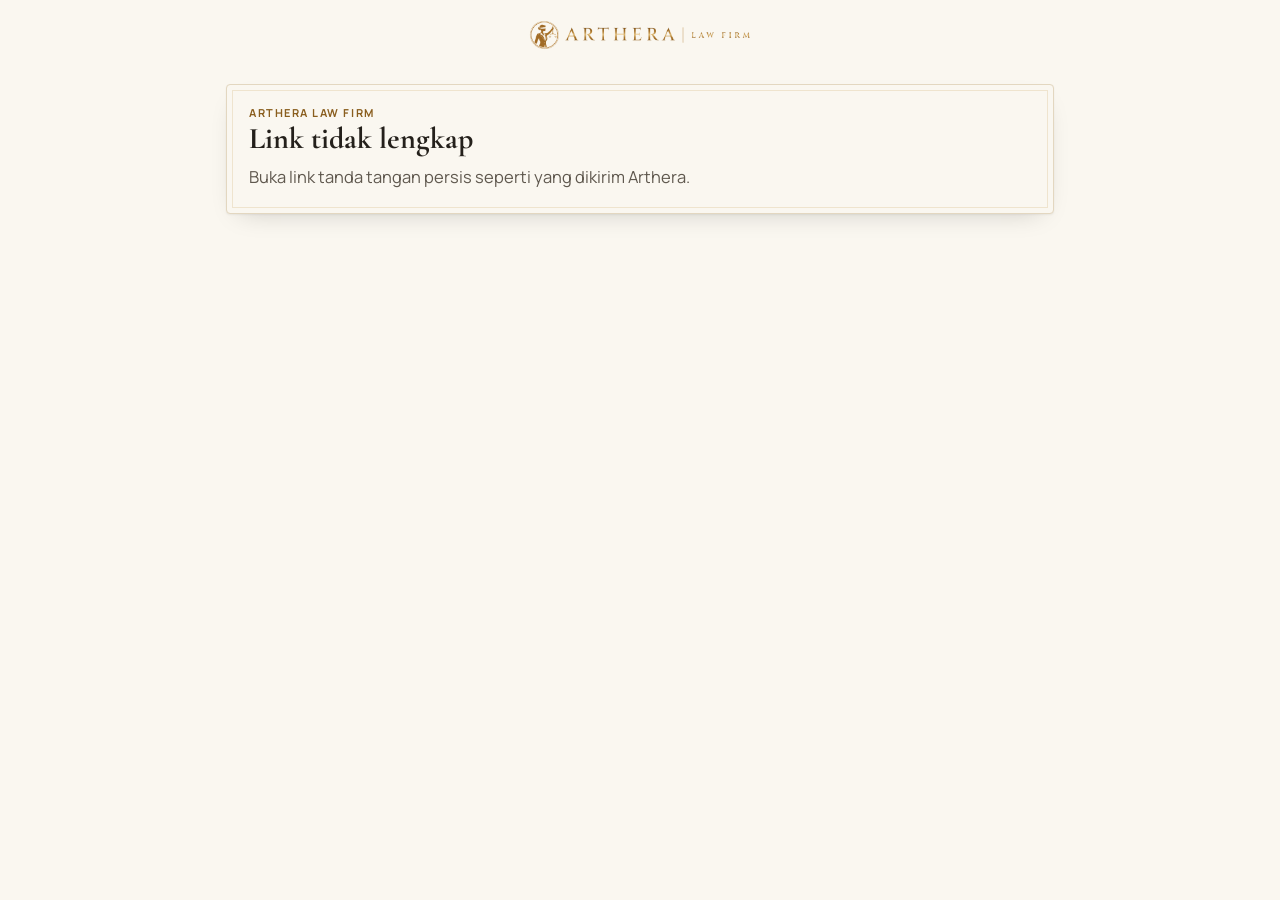
==== ttd.html @ 1a5959c8 "Arthera: salin kode situs, tambah link tanda tangan elektronik & e-Meterai - ttd.html: link tanda ta" ====
<!doctype html>
<html lang="id">
<head>
  <meta charset="utf-8">
  <meta name="viewport" content="width=device-width, initial-scale=1, viewport-fit=cover">
  <meta name="robots" content="noindex, nofollow">
  <meta name="referrer" content="no-referrer">
  <title>Tanda Tangan Elektronik · Arthera Law Firm</title>
  <link rel="icon" type="image/png" href="assets/icon-192.png">
  <link rel="preconnect" href="https://fonts.googleapis.com">
  <link rel="preconnect" href="https://fonts.gstatic.com" crossorigin>
  <link href="https://fonts.googleapis.com/css2?family=Allura&family=Cormorant+Garamond:ital,wght@0,400;0,500;0,600;1,400;1,500&family=Cormorant+SC:wght@500;600&family=Manrope:wght@400;500;600;700&display=swap" rel="stylesheet">
  <link rel="stylesheet" href="css/app.css?v=4">
  <link rel="stylesheet" href="css/doc.css?v=2">
  <link rel="stylesheet" href="css/ttd.css?v=1">
</head>
<body class="ttd-page">
  <header class="ttd-top"><img src="assets/logo-line.png" alt="Arthera Law Firm"></header>
  <main class="ttd-wrap" id="ttd"><div class="card ttd-card"><p class="muted">Memuat dokumen…</p></div></main>
  <div class="toasts" id="toasts" aria-live="polite"></div>
  <div id="print-root"></div>
  <script type="module" src="js/sign-page.js?v=1"></script>
</body>
</html>
---- css/app.css ----
/* =====================================================================
   ARTHERA LAW FIRM: Luxury Design System
   ===================================================================== */
:root {
  /* Hitam & emas (mengikuti Company Profile) */
  --ink: #070605;
  --forest: #161512;
  --forest-2: #201E1A;
  --forest-3: #2A2621;
  --deep-a: #0F0E0C;
  --deep-b: #191714;
  --glow-rgb: 194, 150, 72;
  --shade-rgb: 12, 10, 8;
  --tint-rgb: 58, 48, 36;
  --leather-a: #2A251F;
  --leather-b: #171512;
  --leather-c: #0A0908;
  --gold: #C29648;
  --gold-2: #D7B472;
  --gold-3: #EBD9B0;
  --gold-dk: #8A5E1E;
  --foil: linear-gradient(115deg, #7C5419 0%, #C29648 22%, #F3E2B6 46%, #D7B472 58%, #A6762B 78%, #6D4814 100%);
  --cream: #F2EDE2;
  --paper: #FAF7F0;
  --line: #E3D7C0;
  --line-2: #EEE6D6;
  --text: #24201B;
  --muted: #5F584E;
  --ok: #2F6B4F;
  --warn: #9A6A12;
  --danger: #9B2C2C;
  --serif: 'Cormorant Garamond', 'Times New Roman', serif;
  --sc: 'Cormorant SC', 'Cormorant Garamond', serif;
  --sans: 'Manrope', system-ui, -apple-system, 'Segoe UI', sans-serif;
  --script: 'Allura', 'Brush Script MT', cursive;
  --radius: 10px;
  --shadow-1: 0 1px 2px rgba(var(--shade-rgb), .05), 0 10px 26px -14px rgba(var(--shade-rgb), .22);
  --shadow-2: 0 2px 6px rgba(var(--shade-rgb), .06), 0 34px 64px -30px rgba(var(--shade-rgb), .5);
  --ease: cubic-bezier(.22, .8, .2, 1);
  --top-h: 76px;
}
/* Hijau emerald khusus layanan Konsultan Merek */
.theme-emerald {
  --ink: #03120D;
  --forest: #072A1F;
  --forest-2: #0B3A2B;
  --forest-3: #13503C;
  --deep-a: #04170F;
  --deep-b: #0A2C21;
  --shade-rgb: 4, 22, 15;
  --tint-rgb: 16, 92, 66;
  --leather-a: #0F4535;
  --leather-b: #0A2E23;
  --leather-c: #041A12;
}

/* ---------- reset ---------- */
*, *::before, *::after { box-sizing: border-box; }
html { -webkit-text-size-adjust: 100%; scroll-behavior: smooth; }
body { margin: 0; }
h1, h2, h3, h4, h5, h6, p, figure, blockquote, ul, ol, dl, dd { margin: 0; }
ul, ol { padding: 0; }
img, svg, canvas, video { display: block; max-width: 100%; }
button, input, select, textarea { font: inherit; color: inherit; }
button { cursor: pointer; background: none; border: 0; padding: 0; }
a { color: inherit; text-decoration: none; }
table { border-collapse: collapse; }
[hidden] { display: none !important; }

body {
  font-family: var(--sans);
  font-size: 16px;
  line-height: 1.7;
  color: var(--text);
  background: var(--cream);
  -webkit-font-smoothing: antialiased;
  text-rendering: optimizeLegibility;
  overflow-x: hidden;
}
body.lock { overflow: hidden; }
::selection { background: var(--gold-3); color: var(--forest); }

.paper-grain {
  position: fixed; inset: 0; pointer-events: none; z-index: 0; opacity: .5;
  background-image: url("data:image/svg+xml,%3Csvg xmlns='http://www.w3.org/2000/svg' width='220' height='220'%3E%3Cfilter id='n'%3E%3CfeTurbulence type='fractalNoise' baseFrequency='.85' numOctaves='3' stitchTiles='stitch'/%3E%3CfeColorMatrix values='0 0 0 0 .45 0 0 0 0 .36 0 0 0 0 .2 0 0 0 .06 0'/%3E%3C/filter%3E%3Crect width='100%25' height='100%25' filter='url(%23n)'/%3E%3C/svg%3E");
}

.ic { width: 1.15em; height: 1.15em; flex: none; }
.wrap { width: min(1200px, 100% - 40px); margin-inline: auto; position: relative; }
.wrap-narrow { width: min(880px, 100% - 40px); margin-inline: auto; position: relative; }

/* ---------- type ---------- */
.eyebrow {
  display: inline-flex; align-items: center; gap: 12px;
  font: 700 11px/1.2 var(--sans); letter-spacing: .3em; text-transform: uppercase; color: var(--gold-dk);
}
.eyebrow::before { content: ''; width: 28px; height: 1px; background: currentColor; opacity: .7; }
.dark .eyebrow, .eyebrow.light { color: var(--gold-2); }
.display {
  font-family: var(--serif); font-weight: 500; letter-spacing: -.012em;
  font-size: clamp(2.5rem, 5.4vw, 4.75rem); line-height: 1.02;
}
.h2 { font-family: var(--serif); font-weight: 500; font-size: clamp(2rem, 3.6vw, 3.1rem); line-height: 1.06; letter-spacing: -.01em; }
.h3 { font-family: var(--serif); font-weight: 600; font-size: clamp(1.45rem, 2.2vw, 1.9rem); line-height: 1.15; }
.h4 { font-family: var(--serif); font-weight: 600; font-size: 1.3rem; line-height: 1.2; }
.sc { font-family: var(--sc); letter-spacing: .06em; }
.it { font-style: italic; }
.gold-text { background: var(--foil); -webkit-background-clip: text; background-clip: text; color: transparent; background-size: 200% 100%; }
.lead { font-size: clamp(1rem, 1.3vw, 1.125rem); color: var(--muted); max-width: 62ch; }
.dark .lead { color: rgba(246, 240, 226, .72); }
.muted { color: var(--muted); }
.small { font-size: .875rem; }
.tiny { font-size: .75rem; }
.mono { font-family: ui-monospace, 'SFMono-Regular', Menlo, Consolas, monospace; font-size: .92em; letter-spacing: .01em; }
.center { text-align: center; }

/* ---------- surfaces ---------- */
.dark { background: var(--forest); color: var(--cream); }
.section { padding: clamp(72px, 9vw, 128px) 0; position: relative; z-index: 1; }
.section-head { display: flex; flex-wrap: wrap; align-items: end; justify-content: space-between; gap: 24px; margin-bottom: 48px; }
.section-head .h2 { margin-top: 14px; }

.card {
  background: var(--paper);
  border: 1px solid var(--line);
  border-radius: var(--radius);
  box-shadow: var(--shadow-1), inset 0 0 0 5px var(--paper), inset 0 0 0 6px rgba(194, 150, 72, .22);
  position: relative;
}
.card.pad { padding: clamp(22px, 3vw, 36px); }
.card-dark {
  background: linear-gradient(160deg, var(--forest-2), var(--forest));
  color: var(--cream);
  border: 1px solid rgba(215, 180, 114, .28);
  border-radius: var(--radius);
  box-shadow: inset 0 0 0 5px transparent, inset 0 0 0 6px rgba(215, 180, 114, .14), var(--shadow-2);
}
.frame-lines { position: absolute; inset: 14px; border: 1px solid rgba(215, 180, 114, .22); pointer-events: none; border-radius: 4px; }
.frame-lines::after { content: ''; position: absolute; inset: 5px; border: 1px solid rgba(215, 180, 114, .12); }
.rule { height: 1px; background: linear-gradient(90deg, transparent, var(--gold), transparent); opacity: .5; border: 0; margin: 0; }
.diamond-rule { display: flex; align-items: center; gap: 10px; color: var(--gold); }
.diamond-rule::before, .diamond-rule::after { content: ''; height: 1px; flex: 1; background: currentColor; opacity: .5; }

/* ---------- buttons ---------- */
.btn {
  --bh: 48px;
  display: inline-flex; align-items: center; justify-content: center; gap: 10px;
  height: var(--bh); padding: 0 22px; border-radius: 999px;
  font: 600 14px/1 var(--sans); letter-spacing: .02em; white-space: nowrap;
  transition: transform .35s var(--ease), box-shadow .35s var(--ease), background-color .25s, color .25s, border-color .25s;
  position: relative; overflow: hidden; isolation: isolate;
}
.btn:active { transform: scale(.98); }
.btn-sm { --bh: 38px; padding: 0 16px; font-size: 13px; }
.btn-lg { --bh: 56px; padding: 0 30px; font-size: 15px; }
.btn-gold { background: var(--foil); background-size: 220% 100%; background-position: 10% 0; color: #1E1608; box-shadow: 0 10px 24px -12px rgba(138, 94, 30, .75), inset 0 1px 0 rgba(255, 255, 255, .45); }
.btn-gold:hover { background-position: 90% 0; transform: translateY(-1px); box-shadow: 0 16px 30px -14px rgba(138, 94, 30, .85), inset 0 1px 0 rgba(255, 255, 255, .5); }
.btn-gold::after { content: ''; position: absolute; inset: 0; z-index: -1; background: linear-gradient(105deg, transparent 35%, rgba(255, 255, 255, .55) 50%, transparent 65%); transform: translateX(-120%); transition: transform .9s var(--ease); }
.btn-gold:hover::after { transform: translateX(120%); }
.btn-dark { background: var(--forest); color: var(--cream); border: 1px solid rgba(215, 180, 114, .35); }
.btn-dark:hover { background: var(--forest-3); transform: translateY(-1px); }
.btn-ghost { border: 1px solid var(--line); color: var(--text); background: rgba(252, 250, 245, .6); }
.btn-ghost:hover { border-color: var(--gold); background: var(--paper); }
.dark .btn-ghost, .btn-ghost.light { border-color: rgba(215, 180, 114, .4); color: var(--cream); background: rgba(255, 255, 255, .03); }
.dark .btn-ghost:hover, .btn-ghost.light:hover { border-color: var(--gold-2); background: rgba(215, 180, 114, .08); }
.btn-link { color: var(--gold-dk); font-weight: 600; display: inline-flex; align-items: center; gap: 6px; }
.btn-link:hover { gap: 10px; }
.dark .btn-link { color: var(--gold-2); }
.btn-link, .btn-link .ic { transition: gap .3s var(--ease); }
.icon-btn { width: 42px; height: 42px; border-radius: 999px; display: inline-grid; place-items: center; border: 1px solid var(--line); background: var(--paper); transition: .25s; color: var(--text); }
.icon-btn:hover { border-color: var(--gold); color: var(--gold-dk); }
.icon-btn.on-dark { background: rgba(255, 255, 255, .04); border-color: rgba(215, 180, 114, .3); color: var(--cream); }
.icon-btn.on-dark:hover { border-color: var(--gold-2); color: var(--gold-2); }
.icon-btn[aria-pressed="true"] { background: var(--gold); border-color: var(--gold); color: #1E1608; }
.btn[disabled], .icon-btn[disabled] { opacity: .45; pointer-events: none; }

.pill { display: inline-flex; align-items: center; gap: 6px; padding: 5px 12px; border-radius: 999px; font: 600 11.5px/1.2 var(--sans); letter-spacing: .04em; border: 1px solid var(--line); background: var(--paper); color: var(--muted); }
.pill-gold { background: #F7EBCF; border-color: #E2C78E; color: var(--gold-dk); }
.pill-dark { background: var(--forest); border-color: rgba(215, 180, 114, .4); color: var(--gold-2); }
.pill-ok { background: #E6F1EA; border-color: #B8D6C3; color: var(--ok); }
.pill-warn { background: #FBF0D9; border-color: #EBCF96; color: var(--warn); }
.dot { width: 7px; height: 7px; border-radius: 99px; background: currentColor; }

/* ---------- topbar ---------- */
.topbar { position: fixed; inset: 0 0 auto 0; height: var(--top-h); z-index: 60; transition: background .4s, box-shadow .4s, border-color .4s; border-bottom: 1px solid transparent; }
.topbar.solid { background: rgba(250, 247, 240, .88); backdrop-filter: saturate(1.4) blur(14px); -webkit-backdrop-filter: saturate(1.4) blur(14px); border-color: rgba(194, 150, 72, .22); box-shadow: 0 10px 30px -24px rgba(var(--shade-rgb), .5); }
.topbar .wrap { height: 100%; display: flex; align-items: center; justify-content: space-between; gap: 18px; }
.brand { display: flex; align-items: center; gap: 12px; }
.brand img { height: 34px; width: auto; }
.brand .brand-on-light { display: none; }
.topbar.solid .brand .brand-on-light { display: block; }
.topbar.solid .brand .brand-on-dark { display: none; }
.nav { display: flex; align-items: center; gap: 4px; }
.nav a, .nav button.nav-a { padding: 10px 14px; border-radius: 999px; font: 600 13.5px/1 var(--sans); color: rgba(246, 240, 226, .86); transition: .25s; display: inline-flex; align-items: center; gap: 6px; }
.topbar.solid .nav a, .topbar.solid .nav button.nav-a { color: var(--text); }
.nav a:hover, .nav button.nav-a:hover, .nav a.active { color: var(--gold-2); }
.topbar.solid .nav a:hover, .topbar.solid .nav a.active, .topbar.solid .nav button.nav-a:hover { color: var(--gold-dk); }
.nav a.active { position: relative; }
.nav a.active::after { content: ''; position: absolute; left: 50%; bottom: 3px; width: 4px; height: 4px; border-radius: 9px; background: currentColor; transform: translateX(-50%); }
.top-actions { display: flex; align-items: center; gap: 10px; }
.top-actions .icon-btn { background: transparent; border-color: rgba(215, 180, 114, .35); color: var(--cream); }
.topbar.solid .top-actions .icon-btn { background: var(--paper); border-color: var(--line); color: var(--text); }
.kbd { font: 600 10.5px/1 var(--sans); padding: 4px 6px; border-radius: 6px; border: 1px solid currentColor; opacity: .6; }
.search-trigger { height: 42px; padding: 0 14px 0 14px; border-radius: 999px; display: inline-flex; align-items: center; gap: 10px; border: 1px solid rgba(215, 180, 114, .35); color: rgba(246, 240, 226, .8); font-size: 13px; transition: .25s; }
.topbar.solid .search-trigger { border-color: var(--line); color: var(--muted); background: var(--paper); }
.search-trigger:hover { border-color: var(--gold); }
.menu-btn { display: none; }

/* mega dropdown */
.has-mega { position: relative; }
.mega { position: absolute; top: calc(100% + 12px); left: 50%; transform: translate(-50%, 8px); width: 640px; padding: 14px; opacity: 0; visibility: hidden; transition: .3s var(--ease); display: grid; grid-template-columns: 1fr 1fr; gap: 6px; }
.has-mega:hover .mega, .has-mega:focus-within .mega { opacity: 1; visibility: visible; transform: translate(-50%, 0); }
.mega::before { content: ''; position: absolute; inset: -14px 0 auto 0; height: 14px; }
.mega a { display: flex !important; gap: 14px; align-items: flex-start !important; padding: 14px !important; border-radius: 14px !important; color: var(--text) !important; }
.mega a:hover { background: var(--cream); }
.mega a .ic { width: 22px; height: 22px; color: var(--gold-dk); margin-top: 2px; }
.mega strong { display: block; font: 600 1.15rem/1.2 var(--serif); }
.mega span.small { color: var(--muted); font-weight: 400; line-height: 1.45; font-size: 12.5px; }
.mega a.active::after { display: none; }

/* mobile sheet */
.sheet { position: fixed; inset: 0; z-index: 80; background: var(--forest); color: var(--cream); padding: 22px 22px 40px; display: flex; flex-direction: column; transform: translateY(-102%); transition: transform .6s var(--ease); overflow-y: auto; }
.sheet.open { transform: none; }
.sheet-head { display: flex; justify-content: space-between; align-items: center; margin-bottom: 26px; }
.sheet nav a { display: flex; align-items: center; justify-content: space-between; padding: 14px 4px; border-bottom: 1px solid rgba(215, 180, 114, .14); font: 500 1.6rem/1.2 var(--serif); }
.sheet nav a small { font: 600 11px/1 var(--sans); letter-spacing: .2em; color: var(--gold-2); }
.sheet .sub a { font-size: 1.15rem; padding: 10px 4px 10px 18px; color: rgba(246, 240, 226, .78); }

/* ---------- preloader ---------- */
.preloader { position: fixed; inset: 0; z-index: 200; background: var(--ink); display: grid; place-items: center; transition: opacity .7s .2s, visibility .7s .2s; }
.preloader.done { opacity: 0; visibility: hidden; }
.preloader .pl-inner { display: grid; justify-items: center; gap: 22px; }
.preloader img { width: 92px; height: 92px; opacity: 0; transform: scale(.9); animation: plIn 1.1s var(--ease) forwards; filter: drop-shadow(0 0 24px rgba(215, 180, 114, .35)); }
.preloader .pl-word { font: 500 22px/1 var(--serif); letter-spacing: .55em; padding-left: .55em; color: var(--gold-2); opacity: 0; animation: plIn 1.1s .25s var(--ease) forwards; }
.preloader .pl-bar { width: 160px; height: 1px; background: rgba(215, 180, 114, .2); overflow: hidden; }
.preloader .pl-bar i { display: block; height: 100%; width: 100%; background: var(--foil); transform: translateX(-100%); animation: plBar 1.3s .2s var(--ease) forwards; }
@keyframes plIn { to { opacity: 1; transform: none; } }
@keyframes plBar { to { transform: none; } }

/* ---------- views ---------- */
#view { position: relative; z-index: 1; min-height: 70vh; }
.view-enter { animation: viewIn .7s var(--ease) both; }
@keyframes viewIn { from { opacity: 0; transform: translateY(14px); } to { opacity: 1; transform: none; } }
.reveal { opacity: 0; transform: translateY(26px); transition: opacity 1s var(--ease), transform 1s var(--ease); }
.reveal.in { opacity: 1; transform: none; }

/* ---------- HERO ---------- */
.hero { min-height: min(100svh, 980px); padding: calc(var(--top-h) + 40px) 0 0; display: flex; flex-direction: column; overflow: hidden; position: relative; background:
  radial-gradient(1100px 600px at 78% 40%, rgba(194, 150, 72, .16), transparent 60%),
  radial-gradient(900px 600px at 10% 110%, rgba(var(--tint-rgb), .55), transparent 60%),
  linear-gradient(180deg, var(--deep-a) 0%, var(--deep-b) 100%); }
.hero .frame-lines { inset: 18px; border-radius: 6px; }
.hero-grid { flex: 1; display: grid; grid-template-columns: 1.1fr .9fr; gap: 40px; align-items: center; padding-bottom: 40px; }
.hero h1 { margin: 22px 0 22px; }
.hero h1 em { font-style: italic; font-weight: 400; }
.hero .cta-row { display: flex; flex-wrap: wrap; gap: 12px; margin-top: 34px; }
.hero .portal-hint { margin-top: 22px; font-size: 13.5px; color: rgba(246, 240, 226, .74); display: flex; flex-wrap: wrap; align-items: center; gap: 4px 8px; }
.hero .portal-hint a { color: var(--gold-2); border-bottom: 1px solid rgba(215, 180, 114, .4); }
.hero-watermark { position: absolute; right: -8%; top: 50%; width: 46vw; max-width: 720px; transform: translateY(-50%); opacity: .045; pointer-events: none; }
.stats { border-top: 1px solid rgba(215, 180, 114, .18); margin-bottom: 30px; display: grid; grid-template-columns: repeat(4, 1fr); position: relative; z-index: 2; }
.stat { padding: 26px 22px; border-right: 1px solid rgba(215, 180, 114, .14); }
.stat:last-child { border-right: 0; }
.stat b { display: block; font: 500 clamp(1.8rem, 3vw, 2.5rem)/1 var(--serif); color: var(--gold-2); }
.stat span { font: 600 10.5px/1.4 var(--sans); letter-spacing: .22em; text-transform: uppercase; color: rgba(246, 240, 226, .7); }

/* 3D hero book */
.hero-book-wrap { perspective: 1800px; display: grid; place-items: center; padding: 30px 0; }
.hero-book { display: block; width: min(440px, 78vw); aspect-ratio: 16 / 10.5; position: relative; transform-style: preserve-3d; transform: rotateX(14deg) rotateY(-24deg) rotateZ(2deg); transition: transform 1.2s var(--ease); cursor: pointer; animation: floatBook 7s ease-in-out infinite; }
.hero-book:hover { transform: rotateX(8deg) rotateY(-12deg) rotateZ(1deg) translateY(-6px); }
@keyframes floatBook { 0%, 100% { translate: 0 0; } 50% { translate: 0 -10px; } }
.hero-book .hb-cover, .hero-book .hb-pages, .hero-book .hb-back { position: absolute; inset: 0; border-radius: 3px 10px 10px 3px; }
.hero-book .hb-back { transform: translateZ(-26px); background: var(--ink); box-shadow: 30px 40px 60px -20px rgba(0, 0, 0, .7); }
.hero-book .hb-pages { transform: translateZ(-13px) scale(.985); background: repeating-linear-gradient(0deg, #F5EEDC 0 1px, #E6DCC4 1px 2px); width: 100%; right: -6px; left: auto; border-radius: 2px 8px 8px 2px; }
.hero-book .hb-spine { position: absolute; left: 0; top: 0; bottom: 0; width: 26px; transform-origin: left; transform: rotateY(90deg) translateX(-26px); background: linear-gradient(90deg, var(--leather-c), var(--leather-a), var(--leather-c)); }
.hero-book .hb-cover { overflow: hidden; }
.hero-book .hb-glare { position: absolute; inset: 0; background: linear-gradient(115deg, transparent 30%, rgba(255, 235, 190, .18) 45%, transparent 60%); background-size: 250% 100%; animation: glare 6s ease-in-out infinite; pointer-events: none; }
@keyframes glare { 0%, 100% { background-position: 120% 0; } 50% { background-position: -20% 0; } }
.hero-book-caption { margin-top: 34px; text-align: center; font-size: 13px; color: rgba(246, 240, 226, .74); display: flex; align-items: center; gap: 8px; justify-content: center; }

/* leather hardcover (shared by hero & flipbook) */
.leather {
  background:
    radial-gradient(120% 90% at 30% 20%, rgba(255, 255, 255, .06), transparent 50%),
    radial-gradient(100% 100% at 80% 100%, rgba(0, 0, 0, .35), transparent 60%),
    url("data:image/svg+xml,%3Csvg xmlns='http://www.w3.org/2000/svg' width='160' height='160'%3E%3Cfilter id='l'%3E%3CfeTurbulence type='fractalNoise' baseFrequency='1.4' numOctaves='2'/%3E%3CfeColorMatrix values='0 0 0 0 0 0 0 0 0 0 0 0 0 0 0 0 0 0 .22 0'/%3E%3C/filter%3E%3Crect width='100%25' height='100%25' filter='url(%23l)'/%3E%3C/svg%3E"),
    linear-gradient(150deg, var(--leather-a) 0%, var(--leather-b) 55%, var(--leather-c) 100%);
  color: var(--gold-2);
}
.cover-art { position: absolute; inset: 0; display: grid; place-items: center; text-align: center; }
.cover-art .cv-frame { position: absolute; inset: 6%; border: 1.5px solid rgba(215, 180, 114, .55); border-radius: 2px; }
.cover-art .cv-frame::after { content: ''; position: absolute; inset: 5px; border: 1px solid rgba(215, 180, 114, .3); }
.cover-art .cv-corner { position: absolute; width: 18px; height: 18px; border: 1.5px solid var(--gold-2); }
.cover-art .cv-inner { display: grid; justify-items: center; gap: 4%; width: 80%; }
.cover-art img { width: 26%; filter: drop-shadow(0 2px 2px rgba(0, 0, 0, .5)); }
.cover-art .cv-title { font: 500 clamp(14px, 7.4cqw, 64px)/1 var(--serif); letter-spacing: .42em; padding-left: .42em; }
.cover-art .cv-sub { font: 600 clamp(6px, 1.9cqw, 15px)/1 var(--sans); letter-spacing: .5em; padding-left: .5em; opacity: .85; }
.cover-art .cv-line { width: 40%; height: 1px; background: linear-gradient(90deg, transparent, var(--gold-2), transparent); }
.foil-text { background: var(--foil); background-size: 200% 100%; -webkit-background-clip: text; background-clip: text; color: transparent; animation: foilMove 8s ease-in-out infinite; filter: drop-shadow(0 1px 0 rgba(0, 0, 0, .45)); }
@keyframes foilMove { 0%, 100% { background-position: 0 0; } 50% { background-position: 100% 0; } }
.cq { container-type: inline-size; }

/* ---------- SERVICES ---------- */
.svc-grid { display: grid; grid-template-columns: repeat(3, 1fr); gap: 20px; }
.svc-card { padding: 30px 28px 26px; display: flex; flex-direction: column; gap: 14px; text-align: left; min-height: 300px; transition: transform .5s var(--ease), box-shadow .5s var(--ease); overflow: hidden; }
.svc-card:hover { transform: translateY(-6px); box-shadow: var(--shadow-2), inset 0 0 0 5px var(--paper), inset 0 0 0 6px rgba(194, 150, 72, .5); }
.svc-card .svc-top { display: flex; justify-content: space-between; align-items: flex-start; }
.svc-card .roman { font: 500 54px/0.8 var(--serif); color: transparent; -webkit-text-stroke: 1px rgba(194, 150, 72, .55); }
.svc-card .svc-ic { width: 50px; height: 50px; border-radius: 14px; display: grid; place-items: center; background: var(--forest); color: var(--gold-2); transition: .4s var(--ease); }
.svc-card:hover .svc-ic { background: var(--gold); color: var(--forest); transform: rotate(-6deg); }
.svc-card .svc-ic .ic { width: 24px; height: 24px; }
.svc-card .h3 { margin-top: 8px; }
.svc-card p { color: var(--muted); font-size: 15px; line-height: 1.6; flex: 1; }
.svc-card .btn-link { margin-top: 6px; padding-top: 16px; border-top: 1px solid var(--line-2); }
.svc-card.portal-card { background: linear-gradient(160deg, var(--forest-2), var(--ink)); color: var(--cream); border-color: rgba(215, 180, 114, .4); box-shadow: inset 0 0 0 5px transparent, inset 0 0 0 6px rgba(215, 180, 114, .2), var(--shadow-2); }
.svc-card.portal-card p { color: rgba(246, 240, 226, .7); }
.svc-card.portal-card .svc-ic { background: var(--foil); color: #1E1608; }
.svc-card.portal-card .btn-link { color: var(--gold-2); border-color: rgba(215, 180, 114, .2); }

/* how it works */
.how { display: grid; grid-template-columns: repeat(3, 1fr); gap: 0; position: relative; }
.how::before { content: ''; position: absolute; top: 34px; left: 16%; right: 16%; height: 1px; background: linear-gradient(90deg, transparent, var(--gold), var(--gold), transparent); opacity: .55; }
.how-step { text-align: center; padding: 0 22px; position: relative; }
.how-step .medal { width: 68px; height: 68px; margin: 0 auto 22px; border-radius: 99px; display: grid; place-items: center; background: var(--paper); border: 1px solid var(--gold); box-shadow: 0 0 0 6px var(--cream), 0 0 0 7px rgba(194, 150, 72, .3); font: 500 26px/1 var(--serif); color: var(--gold-dk); }
.how-step p { color: var(--muted); font-size: 15px; max-width: 32ch; margin: 8px auto 0; }

/* team */
.team-row { display: grid; grid-template-columns: repeat(4, 1fr); gap: 22px; }
.member { text-align: center; display: block; }
.arch { aspect-ratio: 4 / 5; border-radius: 999px 999px 10px 10px; overflow: hidden; position: relative; border: 1px solid rgba(215, 180, 114, .5); padding: 7px; background: rgba(215, 180, 114, .06); }
.arch img { width: 100%; height: 100%; object-fit: cover; border-radius: 999px 999px 6px 6px; filter: saturate(.92); transition: transform 1s var(--ease); }
.member:hover .arch img { transform: scale(1.05); }
.member .m-role { font: 700 10px/1.4 var(--sans); letter-spacing: .24em; text-transform: uppercase; color: var(--gold-2); margin-top: 18px; }
.member .m-name { font: 500 1.45rem/1.2 var(--serif); margin-top: 6px; }
.member .m-deg { font-size: 12.5px; color: rgba(246, 240, 226, .7); }

/* clients marquee */
.marquee { overflow: hidden; mask-image: linear-gradient(90deg, transparent, #000 10%, #000 90%, transparent); -webkit-mask-image: linear-gradient(90deg, transparent, #000 10%, #000 90%, transparent); }
.marquee-track { display: flex; width: max-content; animation: marq 60s linear infinite; }
.marquee:hover .marquee-track { animation-play-state: paused; }
.marquee-track span { font: 500 clamp(1.3rem, 2vw, 1.7rem)/1 var(--sc); white-space: nowrap; padding: 0 26px; color: var(--forest-3); display: inline-flex; align-items: center; gap: 52px; }
.marquee-track span::after { content: '◆'; font-size: 9px; color: var(--gold); }
@keyframes marq { to { transform: translateX(-50%); } }

/* contact band */
.contact-band { display: grid; grid-template-columns: 1.1fr .9fr; gap: 40px; align-items: center; }
.contact-cards { display: grid; gap: 14px; }
.contact-card { display: flex; align-items: center; justify-content: space-between; gap: 16px; padding: 18px 20px; border-radius: 16px; border: 1px solid rgba(215, 180, 114, .25); background: rgba(255, 255, 255, .03); transition: .3s; }
.contact-card:hover { border-color: var(--gold-2); background: rgba(215, 180, 114, .06); }
.contact-card b { font: 500 1.2rem/1.2 var(--serif); display: block; }
.contact-card span { font-size: 12.5px; color: rgba(246, 240, 226, .74); }

/* footer */
.footer { background: var(--ink); color: rgba(246, 240, 226, .7); padding: 64px 0 34px; position: relative; z-index: 1; font-size: 14px; }
.footer-grid { display: grid; grid-template-columns: 1.4fr 1fr 1fr; gap: 40px; }
.footer img.flogo { height: 74px; width: auto; }
.footer h5 { font: 700 11px/1 var(--sans); letter-spacing: .26em; text-transform: uppercase; color: var(--gold-2); margin-bottom: 16px; }
.footer li { list-style: none; margin: 8px 0; }
.footer a:hover { color: var(--gold-2); }
.footer-bottom { margin-top: 48px; padding-top: 22px; border-top: 1px solid rgba(215, 180, 114, .14); display: flex; flex-wrap: wrap; justify-content: space-between; gap: 12px; font-size: 12.5px; color: rgba(246, 240, 226, .64); }

/* ---------- PAGE HEADER (inner pages) ---------- */
.page-head { padding: calc(var(--top-h) + 56px) 0 56px; position: relative; overflow: hidden; background: radial-gradient(900px 400px at 85% 0%, rgba(194, 150, 72, .16), transparent 60%), linear-gradient(180deg, var(--deep-a), var(--deep-b)); }
.page-head .frame-lines { inset: 14px 14px 0 14px; border-bottom: 0; border-radius: 6px 6px 0 0; }
.crumbs { display: flex; gap: 10px; align-items: center; font-size: 12.5px; color: rgba(246, 240, 226, .68); margin-bottom: 20px; }
.crumbs a:hover { color: var(--gold-2); }
.page-head .h2, .page-head .display { margin: 14px 0 12px; max-width: 22ch; }
.page-head .head-row { display: flex; flex-wrap: wrap; align-items: flex-end; justify-content: space-between; gap: 24px; }
.page-head .head-actions { display: flex; gap: 10px; flex-wrap: wrap; }

/* stepper */
.stepper-wrap { position: sticky; top: var(--top-h); z-index: 30; background: rgba(246, 240, 226, .9); backdrop-filter: blur(12px); -webkit-backdrop-filter: blur(12px); border-bottom: 1px solid var(--line); }
.stepper { display: grid; grid-template-columns: repeat(3, 1fr); }
.step-tab { display: flex; align-items: center; gap: 14px; padding: 16px 10px; position: relative; text-align: left; color: var(--muted); transition: .3s; }
.step-tab .num { width: 34px; height: 34px; border-radius: 99px; display: grid; place-items: center; border: 1px solid var(--line); font: 600 15px/1 var(--serif); background: var(--paper); transition: .4s var(--ease); flex: none; }
.step-tab b { display: block; color: var(--text); font-weight: 600; font-size: 14.5px; line-height: 1.25; }
.step-tab small { font: 700 10px/1 var(--sans); letter-spacing: .18em; text-transform: uppercase; }
.step-tab::after { content: ''; position: absolute; left: 0; right: 0; bottom: -1px; height: 2px; background: var(--foil); transform: scaleX(0); transform-origin: left; transition: transform .6s var(--ease); }
.step-tab.active::after { transform: scaleX(1); }
.step-tab.active .num { background: var(--forest); color: var(--gold-2); border-color: var(--forest); }
.step-tab.done .num { background: var(--gold); color: var(--forest); border-color: var(--gold); }

/* timeline */
.timeline { position: relative; display: grid; gap: 18px; margin-top: 34px; }
.timeline::before { content: ''; position: absolute; left: 27px; top: 10px; bottom: 10px; width: 1px; background: linear-gradient(var(--gold), rgba(194, 150, 72, .2)); }
.tl-item { display: grid; grid-template-columns: 56px 1fr; gap: 22px; align-items: start; }
.tl-medal { width: 56px; height: 56px; border-radius: 99px; display: grid; place-items: center; background: var(--forest); color: var(--gold-2); font: 500 20px/1 var(--serif); border: 1px solid rgba(215, 180, 114, .5); box-shadow: 0 0 0 6px var(--cream); position: relative; z-index: 1; }
.tl-body { padding: 20px 24px; }
.tl-body .tl-top { display: flex; flex-wrap: wrap; justify-content: space-between; gap: 10px; align-items: center; margin-bottom: 6px; }
.tl-body p { color: var(--muted); font-size: 15px; }

/* forms */
.form-grid { display: grid; grid-template-columns: repeat(2, 1fr); gap: 18px 20px; }
.field { display: grid; gap: 7px; }
.field.full { grid-column: 1 / -1; }
.field label { font: 600 13px/1.35 var(--sans); color: var(--text); }
.field label .req { color: var(--gold-dk); }
.input, .select, .textarea {
  width: 100%; border-radius: 12px; border: 1px solid var(--line); background: #FFFDF8; padding: 13px 15px; font-size: 15px; color: var(--text);
  transition: border-color .25s, box-shadow .25s, background .25s; outline: none; appearance: none; -webkit-appearance: none;
}
.textarea { min-height: 110px; resize: vertical; line-height: 1.55; }
.select { padding-right: 40px; background-image: url("data:image/svg+xml,%3Csvg xmlns='http://www.w3.org/2000/svg' width='14' height='14' viewBox='0 0 24 24' fill='none' stroke='%238A5E1E' stroke-width='2'%3E%3Cpath d='m6 9 6 6 6-6'/%3E%3C/svg%3E"); background-repeat: no-repeat; background-position: right 14px center; }
.input:focus, .select:focus, .textarea:focus { border-color: var(--gold); box-shadow: 0 0 0 4px rgba(194, 150, 72, .15); background: #fff; }
.field.invalid .input, .field.invalid .textarea { border-color: var(--danger); box-shadow: 0 0 0 4px rgba(155, 44, 44, .08); }
.field .err { font-size: 12px; color: var(--danger); display: none; }
.field.invalid .err { display: block; }
.input-icon { position: relative; }
.input-icon .ic { position: absolute; left: 16px; top: 50%; transform: translateY(-50%); color: var(--gold-dk); width: 18px; height: 18px; pointer-events: none; }
.input-icon .input { padding-left: 46px; }
.form-foot { display: flex; flex-wrap: wrap; align-items: center; justify-content: space-between; gap: 16px; padding-top: 22px; margin-top: 26px; border-top: 1px solid var(--line-2); }
.autosave { font-size: 12.5px; color: var(--muted); display: inline-flex; align-items: center; gap: 6px; }
.autosave .ic { color: var(--ok); }

/* success */
.success-seal { width: 84px; height: 84px; border-radius: 99px; margin: 0 auto 18px; display: grid; place-items: center; background: var(--foil); color: var(--forest); box-shadow: 0 0 0 8px rgba(194, 150, 72, .14), 0 20px 40px -20px rgba(138, 94, 30, .8); animation: seal .9s var(--ease) both; }
.success-seal .ic { width: 38px; height: 38px; stroke-width: 2; }
@keyframes seal { from { transform: scale(.4) rotate(-30deg); opacity: 0; } to { transform: none; opacity: 1; } }
.ref-box { display: inline-flex; align-items: center; gap: 12px; padding: 12px 18px; border-radius: 12px; border: 1px dashed var(--gold); background: #FBF4E2; margin: 18px 0 6px; }

/* ---------- PORTAL ---------- */
.portal-gate { min-height: 100svh; display: grid; place-items: center; padding: calc(var(--top-h) + 40px) 20px 60px; background: radial-gradient(800px 500px at 50% 30%, rgba(194, 150, 72, .14), transparent 60%), linear-gradient(180deg, var(--deep-a), var(--deep-b)); position: relative; overflow: hidden; }
.gate-card { width: min(520px, 100%); padding: clamp(30px, 5vw, 48px); text-align: center; position: relative; }
.gate-card .lock { width: 76px; height: 76px; margin: 0 auto 22px; display: grid; place-items: center; border-radius: 99px; border: 1px solid rgba(215, 180, 114, .45); background: rgba(215, 180, 114, .06); color: var(--gold-2); position: relative; }
.gate-card .lock svg { width: 34px; height: 34px; }
.gate-card .lock.opening { animation: unlock .9s var(--ease) forwards; }
@keyframes unlock { 40% { transform: scale(1.12); box-shadow: 0 0 0 12px rgba(215, 180, 114, .12); } 100% { transform: scale(1); background: var(--gold); color: var(--forest); } }
.gate-card form { margin-top: 28px; display: grid; gap: 14px; text-align: left; }
.gate-card .input { background: rgba(255, 255, 255, .05); border-color: rgba(215, 180, 114, .3); color: var(--cream); padding-top: 16px; padding-bottom: 16px; }
.gate-card .input::placeholder { color: rgba(246, 240, 226, .4); }
.gate-card .input:focus { background: rgba(255, 255, 255, .08); border-color: var(--gold-2); }
.gate-note { display: flex; gap: 10px; align-items: flex-start; margin-top: 22px; padding-top: 20px; border-top: 1px solid rgba(215, 180, 114, .14); text-align: left; font-size: 12.5px; color: rgba(246, 240, 226, .7); }
.gate-note .ic { color: var(--gold-2); margin-top: 2px; }
.shake { animation: shake .5s; }
@keyframes shake { 20%, 60% { transform: translateX(-8px); } 40%, 80% { transform: translateX(8px); } }

.portal-shell { padding: calc(var(--top-h) + 28px) 0 80px; }
.portal-hero { padding: clamp(24px, 3.5vw, 40px); display: grid; grid-template-columns: 1fr auto; gap: 24px; align-items: center; overflow: hidden; }
.portal-hero .hello { font: 400 1rem/1 var(--serif); font-style: italic; color: var(--gold-2); font-size: 1.25rem; }
.portal-hero .h2 { margin: 8px 0 14px; }
.chips { display: flex; flex-wrap: wrap; gap: 8px; }
.portal-hero .chips .pill { background: rgba(255, 255, 255, .05); border-color: rgba(215, 180, 114, .3); color: rgba(246, 240, 226, .82); }
.ring { --p: 0; width: 132px; height: 132px; border-radius: 999px; display: grid; place-items: center; background: conic-gradient(var(--gold-2) calc(var(--p) * 1%), rgba(215, 180, 114, .14) 0); position: relative; transition: --p 1s; }
.ring::before { content: ''; position: absolute; inset: 8px; border-radius: 99px; background: var(--forest); }
.ring span { position: relative; text-align: center; font: 500 34px/1 var(--serif); color: var(--cream); }
.ring small { display: block; font: 700 9.5px/1.3 var(--sans); letter-spacing: .2em; color: var(--gold-2); margin-top: 4px; text-transform: uppercase; }

.tracker { display: grid; grid-auto-flow: column; grid-auto-columns: 1fr; gap: 0; margin: 26px 0 8px; overflow-x: auto; scrollbar-width: none; }
.tracker::-webkit-scrollbar { display: none; }
.trk { position: relative; padding: 0 8px; min-width: 120px; text-align: center; }
.trk::before { content: ''; position: absolute; top: 15px; left: -50%; right: 50%; height: 2px; background: var(--line); }
.trk:first-child::before { display: none; }
.trk.done::before, .trk.now::before { background: var(--gold); }
.trk .b { width: 32px; height: 32px; margin: 0 auto 10px; border-radius: 99px; display: grid; place-items: center; background: var(--paper); border: 1px solid var(--line); font: 600 13px/1 var(--serif); position: relative; z-index: 1; color: var(--muted); }
.trk.done .b { background: var(--gold); border-color: var(--gold); color: var(--forest); }
.trk.now .b { background: var(--forest); border-color: var(--forest); color: var(--gold-2); box-shadow: 0 0 0 6px rgba(194, 150, 72, .18); animation: pulse 2.4s infinite; }
@keyframes pulse { 50% { box-shadow: 0 0 0 10px rgba(194, 150, 72, .06); } }
.trk span { font-size: 12px; line-height: 1.35; display: block; color: var(--muted); }
.trk.now span { color: var(--text); font-weight: 600; }

.tabs { display: flex; gap: 6px; padding: 6px; border-radius: 999px; background: var(--paper); border: 1px solid var(--line); width: max-content; max-width: 100%; overflow-x: auto; scrollbar-width: none; }
.tabs::-webkit-scrollbar { display: none; }
.tab { height: 40px; padding: 0 18px; border-radius: 999px; font: 600 13.5px/1 var(--sans); color: var(--muted); display: inline-flex; align-items: center; gap: 8px; white-space: nowrap; transition: .3s var(--ease); }
.tab:hover { color: var(--text); }
.tab.active { background: var(--forest); color: var(--cream); box-shadow: 0 6px 16px -8px rgba(var(--shade-rgb), .6); }
.tab .count { font-size: 11px; padding: 2px 7px; border-radius: 99px; background: rgba(194, 150, 72, .18); color: var(--gold-dk); }
.tab.active .count { background: var(--gold); color: var(--forest); }

.upload-layout { display: grid; grid-template-columns: 260px 1fr; gap: 24px; margin-top: 22px; align-items: start; }
.sec-nav { position: sticky; top: calc(var(--top-h) + 20px); display: grid; gap: 6px; padding: 14px; }
.sec-btn { display: flex; align-items: center; justify-content: space-between; gap: 10px; padding: 12px 14px; border-radius: 12px; text-align: left; font-size: 14px; font-weight: 600; transition: .25s; }
.sec-btn:hover { background: var(--cream); }
.sec-btn.active { background: var(--forest); color: var(--cream); }
.sec-btn .cnt { font-size: 11.5px; font-weight: 700; color: var(--gold-dk); }
.sec-btn.active .cnt { color: var(--gold-2); }
.sec-btn.full .cnt::before { content: '✓ '; }
.doc-items { display: grid; gap: 12px; }
.doc-item { padding: 18px 20px; display: grid; grid-template-columns: 38px 1fr; gap: 16px; transition: border-color .3s, background .3s; }
.doc-item.done { background: linear-gradient(90deg, #FBF6EA, var(--paper)); }
.doc-item .no { width: 38px; height: 38px; border-radius: 11px; display: grid; place-items: center; background: var(--cream); border: 1px solid var(--line); font: 600 15px/1 var(--serif); color: var(--gold-dk); }
.doc-item.done .no { background: var(--forest); color: var(--gold-2); border-color: var(--forest); }
.doc-item .lbl { font-weight: 600; font-size: 15px; line-height: 1.45; }
.doc-item .hint { font-size: 13px; color: var(--muted); margin-top: 2px; }
.doc-item .ctrl { margin-top: 12px; }
.drop { display: flex; align-items: center; gap: 14px; padding: 14px 16px; border: 1.5px dashed #D9C59B; border-radius: 14px; background: #FFFCF4; cursor: pointer; transition: .25s; }
.drop:hover, .drop.over { border-color: var(--gold); background: #FBF2DD; }
.drop .ic { width: 22px; height: 22px; color: var(--gold-dk); }
.drop b { font-size: 14px; }
.drop span { font-size: 12.5px; color: var(--muted); display: block; }
.file-chip { display: flex; align-items: center; gap: 14px; padding: 10px 12px; border-radius: 14px; border: 1px solid #CFE0D5; background: #F2F8F4; }
.file-chip .thumb { width: 52px; height: 52px; border-radius: 10px; object-fit: cover; background: #fff; border: 1px solid var(--line); display: grid; place-items: center; color: var(--gold-dk); flex: none; overflow: hidden; }
.file-chip .thumb img { width: 100%; height: 100%; object-fit: cover; }
.file-chip .meta { flex: 1; min-width: 0; }
.file-chip .meta b { display: block; font-size: 14px; white-space: nowrap; overflow: hidden; text-overflow: ellipsis; }
.file-chip .meta span { font-size: 12px; color: var(--ok); }
.saved-tick { font-size: 12px; color: var(--ok); display: inline-flex; gap: 5px; align-items: center; margin-top: 6px; opacity: 0; transition: opacity .3s; }
.saved-tick.show { opacity: 1; }
.pack-bar { margin-top: 18px; padding: 18px 20px; display: flex; flex-wrap: wrap; gap: 12px; align-items: center; justify-content: space-between; }

.doc-cards { display: grid; grid-template-columns: repeat(auto-fill, minmax(280px, 1fr)); gap: 18px; margin-top: 22px; }
.doc-card { padding: 26px; display: flex; flex-direction: column; gap: 12px; text-align: left; transition: transform .45s var(--ease); }
.doc-card:hover { transform: translateY(-4px); }
.doc-card .paper-stack { height: 120px; position: relative; margin-bottom: 8px; }
.doc-card .paper-stack i { position: absolute; inset: 0 18% 0 18%; background: #fff; border: 1px solid var(--line); border-radius: 4px; box-shadow: var(--shadow-1); }
.doc-card .paper-stack i:nth-child(1) { transform: rotate(-5deg) translateX(-8px); }
.doc-card .paper-stack i:nth-child(2) { transform: rotate(3deg) translateX(6px); }
.doc-card .paper-stack i:nth-child(3) { padding: 16px; display: grid; align-content: start; gap: 6px; }
.doc-card .paper-stack i:nth-child(3) u { display: block; height: 4px; border-radius: 4px; background: var(--line-2); text-decoration: none; }
.doc-card .paper-stack i:nth-child(3) u:first-child { background: var(--gold-3); width: 60%; height: 6px; }

.pay-card { max-width: 560px; aspect-ratio: 1.62; padding: 28px 30px; border-radius: 22px; color: var(--cream); position: relative; overflow: hidden; display: flex; flex-direction: column; justify-content: space-between; }
.pay-card::after { content: ''; position: absolute; inset: 0; background: linear-gradient(115deg, transparent 35%, rgba(255, 240, 200, .12) 48%, transparent 60%); }
.pay-card .acc { font: 500 clamp(1.5rem, 4vw, 2.3rem)/1 var(--serif); letter-spacing: .08em; }
.chipcard { width: 46px; height: 34px; border-radius: 7px; background: var(--foil); opacity: .9; }

/* ---------- READER (draft documents) ---------- */
.overlay { position: fixed; inset: 0; z-index: 120; background: rgba(var(--shade-rgb), .82); backdrop-filter: blur(6px); -webkit-backdrop-filter: blur(6px); display: flex; flex-direction: column; opacity: 0; transition: opacity .4s; }
.overlay.show { opacity: 1; }
.reader-bar { display: flex; align-items: center; justify-content: space-between; gap: 12px; padding: 14px 20px; color: var(--cream); border-bottom: 1px solid rgba(215, 180, 114, .16); background: rgba(var(--shade-rgb), .7); flex-wrap: wrap; }
.reader-bar .rt { min-width: 0; }
.reader-bar .rt b { display: block; font: 500 1.2rem/1.2 var(--serif); white-space: nowrap; overflow: hidden; text-overflow: ellipsis; max-width: 60vw; }
.reader-bar .rt span { font-size: 12px; color: rgba(246, 240, 226, .7); }
.reader-tools { display: flex; gap: 8px; align-items: center; flex-wrap: wrap; }
.reader-stage { flex: 1; overflow: hidden; display: grid; place-items: center; padding: 20px; perspective: 2400px; }
.sheet-pages { position: relative; width: min(940px, 100%); height: 100%; transform-style: preserve-3d; }
.doc-sheet { position: absolute; inset: 0; background: #FFFEFA; border-radius: 4px; box-shadow: 0 30px 80px -30px rgba(0, 0, 0, .8), 0 0 0 1px rgba(0, 0, 0, .04); overflow-y: auto; padding: clamp(22px, 4vw, 54px); transform-origin: left center; backface-visibility: hidden; overscroll-behavior: contain; }
.doc-sheet .wm { position: sticky; top: 40%; height: 0; overflow: visible; pointer-events: none; z-index: 30; text-align: center; }
.doc-sheet .wm span { display: inline-block; font: 600 clamp(60px, 14vw, 150px)/1 var(--serif); letter-spacing: .3em; color: rgba(194, 150, 72, .08); transform: rotate(-24deg) translateY(-50%); }
.doc-sheet .sheet-head { display: flex; justify-content: space-between; align-items: center; gap: 12px; padding-bottom: 14px; margin-bottom: 22px; border-bottom: 1px solid var(--line); font-size: 12px; color: var(--muted); }
.doc-sheet .sheet-head img { height: 24px; width: auto; }
.turn-out { animation: turnOut .85s var(--ease) forwards; z-index: 5; }
.turn-in-back { animation: turnInBack .85s var(--ease) forwards; z-index: 5; }
@keyframes turnOut { 0% { transform: rotateY(0); } 100% { transform: rotateY(-110deg); opacity: .0; box-shadow: -40px 0 60px rgba(0, 0, 0, .3); } }
@keyframes turnInBack { 0% { transform: rotateY(-110deg); opacity: 0; } 100% { transform: rotateY(0); opacity: 1; } }
.doc-sheet .turn-shade { position: absolute; inset: 0; background: linear-gradient(90deg, rgba(0, 0, 0, .0), rgba(0, 0, 0, .18)); pointer-events: none; opacity: 0; }
.reader-dots { display: flex; gap: 8px; justify-content: center; padding: 12px; }
.reader-dots button { height: 8px; width: 8px; border-radius: 99px; background: rgba(246, 240, 226, .25); transition: .35s var(--ease); }
.reader-dots button.on { width: 28px; background: var(--gold-2); }

.sign-slot { min-height: 96px; display: grid; place-items: center; padding: 10px; border: 1.5px dashed #D9C59B; border-radius: 12px; background: #FFFBF0; width: 100%; max-width: 280px; margin: 8px auto; }
.sign-slot button { font: 600 12.5px/1.2 var(--sans); color: var(--gold-dk); display: inline-flex; align-items: center; gap: 8px; padding: 10px 14px; border-radius: 99px; border: 1px solid #E2C78E; background: #fff; }
.sign-slot button:hover { background: #F7EBCF; }
.sign-slot.signed { border-style: solid; border-color: #B8D6C3; background: #F5FAF6; }
.sign-slot.signed img { max-height: 74px; width: auto; }
.sign-slot .sig-meta { font-size: 10.5px; color: var(--ok); text-align: center; line-height: 1.35; }

.sigpad-wrap { background: #FFFEF8; border: 1px solid var(--line); border-radius: 14px; position: relative; touch-action: none; }
.sigpad-wrap canvas { width: 100%; height: 220px; display: block; cursor: crosshair; }
.sigpad-wrap .baseline { position: absolute; left: 24px; right: 24px; bottom: 54px; border-bottom: 1px solid #D9C59B; pointer-events: none; }
.sigpad-wrap .x { position: absolute; left: 24px; bottom: 60px; font: 400 22px/1 var(--serif); color: var(--gold); pointer-events: none; }
.typed-sig { font: 400 54px/1.1 var(--script); color: #1A2A5C; text-align: center; padding: 26px 10px; min-height: 120px; }

/* ---------- MODAL ---------- */
.modal-back { position: fixed; inset: 0; z-index: 140; background: rgba(var(--shade-rgb), .6); backdrop-filter: blur(5px); -webkit-backdrop-filter: blur(5px); display: grid; place-items: center; padding: 18px; opacity: 0; transition: opacity .3s; }
.modal-back.show { opacity: 1; }
.modal { width: min(var(--mw, 620px), 100%); max-height: calc(100svh - 36px); overflow-y: auto; padding: clamp(24px, 4vw, 36px); transform: translateY(18px) scale(.98); transition: transform .45s var(--ease); }
.modal-back.show .modal { transform: none; }
.modal-head { display: flex; justify-content: space-between; align-items: flex-start; gap: 16px; margin-bottom: 18px; }
.modal-actions { display: flex; flex-wrap: wrap; justify-content: flex-end; gap: 10px; margin-top: 22px; }

/* toast */
.toasts { position: fixed; z-index: 190; right: 20px; bottom: 20px; display: grid; gap: 10px; width: min(380px, calc(100% - 40px)); }
.toast { display: flex; gap: 12px; align-items: flex-start; padding: 14px 16px; border-radius: 14px; background: var(--forest); color: var(--cream); border: 1px solid rgba(215, 180, 114, .35); box-shadow: var(--shadow-2); animation: toastIn .5s var(--ease); font-size: 14px; }
.toast .ic { color: var(--gold-2); margin-top: 2px; }
.toast b { display: block; font-weight: 600; }
.toast span { font-size: 12.5px; color: rgba(246, 240, 226, .76); }
.toast.err .ic { color: #E8A0A0; }
.toast.out { opacity: 0; transform: translateY(8px); transition: .35s; }
@keyframes toastIn { from { opacity: 0; transform: translateY(14px) scale(.98); } }

/* command palette */
.palette-back { position: fixed; inset: 0; z-index: 170; background: rgba(var(--shade-rgb), .55); backdrop-filter: blur(4px); -webkit-backdrop-filter: blur(4px); display: flex; justify-content: center; align-items: flex-start; padding: 12vh 16px 16px; opacity: 0; transition: opacity .25s; }
.palette-back.show { opacity: 1; }
.palette { width: min(640px, 100%); background: var(--paper); border-radius: 20px; border: 1px solid var(--line); box-shadow: 0 40px 80px -30px rgba(0, 0, 0, .6); overflow: hidden; transform: translateY(-8px) scale(.98); transition: transform .35s var(--ease); }
.palette-back.show .palette { transform: none; }
.palette-in { display: flex; align-items: center; gap: 12px; padding: 18px 20px; border-bottom: 1px solid var(--line-2); }
.palette-in .ic { color: var(--gold-dk); width: 20px; height: 20px; }
.palette-in input { flex: 1; border: 0; outline: none; background: transparent; font-size: 17px; }
.palette-list { max-height: 52vh; overflow-y: auto; padding: 8px; }
.pal-group { font: 700 10.5px/1 var(--sans); letter-spacing: .22em; text-transform: uppercase; color: var(--gold-dk); padding: 14px 12px 8px; }
.pal-item { display: flex; align-items: center; gap: 14px; width: 100%; padding: 11px 12px; border-radius: 12px; text-align: left; }
.pal-item .ic { width: 18px; height: 18px; color: var(--muted); }
.pal-item b { font-weight: 600; font-size: 14.5px; display: block; }
.pal-item span { font-size: 12.5px; color: var(--muted); }
.pal-item.sel { background: var(--forest); color: var(--cream); }
.pal-item.sel .ic, .pal-item.sel span { color: var(--gold-2); }
.pal-empty { padding: 30px; text-align: center; color: var(--muted); font-size: 14px; }

/* ---------- FLIPBOOK STAGE ---------- */
.book-stage { position: relative; padding: calc(var(--top-h) + 34px) 0 30px; background:
  radial-gradient(70% 60% at 50% 45%, rgba(194, 150, 72, .14), transparent 70%),
  radial-gradient(120% 80% at 50% 120%, var(--ink), transparent 60%),
  linear-gradient(180deg, var(--deep-a), var(--deep-b)); color: var(--cream); overflow: hidden; }
.book-stage.full { position: fixed; inset: 0; z-index: 150; padding: 20px 0; display: flex; flex-direction: column; justify-content: center; }
.book-title { text-align: center; margin-bottom: 22px; }
.book-title .h2 { margin-top: 10px; }
.book-area { position: relative; width: min(1320px, 100% - 32px); margin: 0 auto; display: flex; justify-content: center; }
.book-shift { transition: transform 1.1s var(--ease); flex: none; }
.book-area.closed-front .book-shift { transform: translateX(-25%); }
.book-area.closed-back .book-shift { transform: translateX(25%); }
.book-area.portrait .book-shift { transform: none !important; }
.flipbook { margin: 0 auto; filter: drop-shadow(0 40px 50px rgba(0, 0, 0, .55)); }
.book-area .bk-shadow { position: absolute; left: 6%; right: 6%; bottom: -26px; height: 40px; background: radial-gradient(closest-side, rgba(0, 0, 0, .65), transparent); filter: blur(8px); pointer-events: none; }
.fpage { background: #FDFBF6; overflow: hidden; }
.fpage .pg-img { width: 100%; height: 100%; object-fit: cover; display: block; user-select: none; -webkit-user-drag: none; }
.fpage .gutter { position: absolute; top: 0; bottom: 0; width: 9%; pointer-events: none; }
.fpage.--left .gutter, .fpage.left .gutter { right: 0; background: linear-gradient(90deg, transparent, rgba(0, 0, 0, .16)); }
.fpage.--right .gutter, .fpage.right .gutter { left: 0; background: linear-gradient(270deg, transparent, rgba(0, 0, 0, .18)); }
.fpage .pg-no { position: absolute; bottom: 8px; font: 600 9px/1 var(--sans); letter-spacing: .2em; color: rgba(138, 94, 30, .6); }
.fpage.hard { background: transparent; }
.fpage .hard-face { position: absolute; inset: 0; border-radius: 2px 8px 8px 2px; overflow: hidden; }
.fpage.back-face .hard-face { border-radius: 8px 2px 2px 8px; }
.endpaper { position: absolute; inset: 0; background:
  radial-gradient(circle at 20% 30%, rgba(194, 150, 72, .14) 0 2px, transparent 3px) 0 0 / 26px 26px,
  radial-gradient(circle at 70% 80%, rgba(var(--shade-rgb), .07) 0 2px, transparent 3px) 0 0 / 26px 26px,
  linear-gradient(135deg, #F1E7D1, #E9DCBF); display: grid; place-items: center; }
.ex-libris { width: 46%; aspect-ratio: 3 / 2.1; background: #FBF6EA; border: 1px solid #CDB27A; outline: 1px solid #CDB27A; outline-offset: -6px; display: grid; place-items: center; text-align: center; padding: 6%; color: var(--forest); }
.ex-libris img { width: 22%; margin: 0 auto 6%; }
.ex-libris b { font: 500 clamp(9px, 1.4cqw, 18px)/1.1 var(--serif); letter-spacing: .3em; display: block; }
.ex-libris span { font: italic 400 clamp(7px, 1cqw, 13px)/1.3 var(--serif); color: var(--gold-dk); }
.colophon { position: absolute; inset: 0; background: #FBF7EE; display: grid; place-items: center; text-align: center; padding: 8%; color: var(--forest); }
.colophon .h3 { font-size: clamp(14px, 2.4cqw, 30px); }
.colophon p { font-size: clamp(8px, 1.15cqw, 13px); color: var(--muted); margin-top: 3%; line-height: 1.5; }
.ribbon { position: absolute; top: -6px; width: 18px; height: 70px; background: linear-gradient(90deg, #6E1E22, #9B2F33, #6E1E22); clip-path: polygon(0 0, 100% 0, 100% 100%, 50% 84%, 0 100%); z-index: 5; pointer-events: none; transition: opacity .6s; box-shadow: 0 4px 6px rgba(0, 0, 0, .3); }

.book-tools { display: flex; flex-wrap: wrap; align-items: center; justify-content: center; gap: 10px; margin-top: 38px; }
.page-ind { min-width: 230px; text-align: center; padding: 0 10px; }
.page-ind b { font: 500 1.15rem/1.2 var(--serif); display: block; color: var(--cream); }
.page-ind span { font: 700 10.5px/1 var(--sans); letter-spacing: .22em; color: var(--gold-2); text-transform: uppercase; }
.book-progress { width: min(560px, 80%); height: 2px; margin: 18px auto 0; background: rgba(215, 180, 114, .14); border-radius: 2px; overflow: hidden; }
.book-progress i { display: block; height: 100%; background: var(--foil); transition: width .9s var(--ease); }
.book-hint { text-align: center; font-size: 12.5px; color: rgba(246, 240, 226, .68); margin-top: 14px; display: flex; align-items: center; justify-content: center; gap: 8px; }
.open-cta-row { display: grid; justify-items: center; gap: 0; margin-top: 40px; animation: viewIn .8s var(--ease) both; }
.open-cta-row .book-hint { margin-top: 12px; }
.book-stage:not(.is-closed) .open-cta-row, .book-stage.is-closed .book-tools, .book-stage.is-closed .book-progress, .book-stage.is-closed .thumbs, .book-stage.is-closed .open-cta-row ~ .book-hint { display: none; }
.thumbs { display: flex; gap: 12px; overflow-x: auto; padding: 18px 4px 6px; margin-top: 18px; scroll-snap-type: x mandatory; scrollbar-width: thin; scrollbar-color: rgba(215, 180, 114, .4) transparent; }
.thumbs button { flex: none; width: 128px; scroll-snap-align: center; text-align: left; opacity: .62; transition: .3s; }
.thumbs button:hover, .thumbs button.on { opacity: 1; }
.thumbs img { width: 100%; aspect-ratio: 16 / 9; object-fit: cover; border-radius: 4px; border: 1px solid rgba(215, 180, 114, .2); }
.thumbs button.on img { border-color: var(--gold-2); box-shadow: 0 0 0 2px rgba(215, 180, 114, .4); }
.thumbs span { font-size: 11px; color: rgba(246, 240, 226, .7); display: block; margin-top: 6px; white-space: nowrap; overflow: hidden; text-overflow: ellipsis; }

.zoom-view { flex: 1; overflow: hidden; display: grid; place-items: center; touch-action: none; cursor: grab; }
.zoom-view img { max-width: 94vw; max-height: 82vh; transform-origin: center; transition: transform .15s; border-radius: 4px; box-shadow: 0 30px 80px -30px #000; user-select: none; -webkit-user-drag: none; }

/* profile content */
.prof-grid { display: grid; grid-template-columns: 1fr 1fr; gap: 24px; }
.quote { font: italic 400 clamp(1.5rem, 2.6vw, 2.2rem)/1.3 var(--serif); }
.num-grid { display: grid; grid-template-columns: repeat(3, 1fr); border-top: 1px solid var(--line); margin-top: 26px; }
.num-grid div { padding: 18px 16px 0 0; }
.num-grid b { font: 500 2.4rem/1 var(--serif); color: var(--gold-dk); display: block; }
.num-grid span { font: 700 10px/1.4 var(--sans); letter-spacing: .2em; text-transform: uppercase; color: var(--muted); }
.val-list { display: grid; gap: 0; }
.val { display: grid; grid-template-columns: 54px 1fr; gap: 16px; padding: 18px 0; border-bottom: 1px solid var(--line-2); }
.val:last-child { border-bottom: 0; }
.val .rn { font: 500 1.8rem/1 var(--serif); color: var(--gold); }
.val b { font: 600 1.2rem/1.2 var(--serif); }
.val b i { font-weight: 400; color: var(--muted); font-size: .9em; }
.val p { font-size: 14.5px; color: var(--muted); margin-top: 4px; }
.practice-grid { display: grid; grid-template-columns: repeat(3, 1fr); border-top: 1px solid var(--line); border-left: 1px solid var(--line); }
.practice-grid div { padding: 18px 18px; border-right: 1px solid var(--line); border-bottom: 1px solid var(--line); display: grid; grid-template-columns: 30px 1fr; gap: 6px; transition: background .3s; }
.practice-grid div:hover { background: #FBF5E6; }
.practice-grid div.sig { background: var(--forest); color: var(--cream); }
.practice-grid em { font: 500 13px/1.5 var(--serif); font-style: normal; color: var(--gold); }
.practice-grid b { font: 600 1.08rem/1.25 var(--serif); display: block; }
.practice-grid span { font-size: 12.5px; color: var(--muted); font-style: italic; }
.practice-grid .sig span { color: var(--gold-2); }
.pillars { display: grid; grid-template-columns: repeat(3, 1fr); gap: 18px; }
.clients-grid { display: grid; grid-template-columns: repeat(4, 1fr); gap: 18px; }
.clients-grid li { list-style: none; padding: 9px 0; border-bottom: 1px solid var(--line-2); font-size: 14.5px; }

/* ---------- CV ---------- */
.cv-layout { display: grid; grid-template-columns: 280px 1fr; gap: 28px; align-items: start; }
.cv-side { position: sticky; top: calc(var(--top-h) + 20px); display: grid; gap: 8px; }
.cv-pick { display: flex; align-items: center; gap: 12px; padding: 10px; border-radius: 16px; text-align: left; border: 1px solid transparent; transition: .3s; }
.cv-pick:hover { background: var(--paper); border-color: var(--line); }
.cv-pick.on { background: var(--forest); color: var(--cream); }
.cv-pick img { width: 46px; height: 56px; object-fit: cover; border-radius: 99px 99px 6px 6px; }
.cv-pick b { font: 600 1.05rem/1.2 var(--serif); display: block; }
.cv-pick span { font-size: 11.5px; color: var(--muted); }
.cv-pick.on span { color: var(--gold-2); }
.folio { padding: clamp(26px, 4.5vw, 56px); }
.folio-head { display: grid; grid-template-columns: 170px 1fr; gap: 34px; align-items: center; padding-bottom: 30px; border-bottom: 1px solid var(--line); }
.folio-head .arch { border-color: var(--gold); }
.folio-name { font: 500 clamp(2rem, 4vw, 3rem)/1 var(--sc); letter-spacing: .04em; }
.folio-deg { font: italic 400 1.2rem/1.3 var(--serif); color: var(--gold-dk); margin-top: 6px; }
.folio-role { font: 700 11px/1.6 var(--sans); letter-spacing: .2em; color: var(--muted); margin-top: 14px; text-transform: uppercase; }
.folio-contact { display: flex; flex-wrap: wrap; gap: 8px 18px; margin-top: 16px; font-size: 13.5px; color: var(--muted); }
.folio-contact span { display: inline-flex; gap: 6px; align-items: center; }
.folio-contact .ic { color: var(--gold-dk); width: 15px; height: 15px; }
.folio-sec { padding-top: 30px; }
.folio-sec h4 { font: 700 11px/1 var(--sans); letter-spacing: .28em; text-transform: uppercase; color: var(--gold-dk); margin-bottom: 16px; display: flex; align-items: center; gap: 14px; }
.folio-sec h4::after { content: ''; height: 1px; flex: 1; background: var(--line); }
.folio-2 { display: grid; grid-template-columns: 1fr 1fr; gap: 0 40px; }
.cred { padding: 10px 0; border-bottom: 1px dotted var(--line); }
.cred b { font: 600 1.08rem/1.3 var(--serif); display: block; }
.cred span { font-size: 13.5px; color: var(--muted); }
.exp { display: grid; grid-template-columns: 170px 1fr; gap: 24px; padding: 16px 0; border-bottom: 1px solid var(--line-2); }
.exp .per { font: 700 11px/1.5 var(--sans); letter-spacing: .14em; color: var(--gold-dk); }
.exp .firm { font: 600 1.2rem/1.2 var(--sc); }
.exp .ttl { font-style: italic; font-family: var(--serif); color: var(--muted); font-size: 1.05rem; }
.exp ul { margin-top: 8px; padding-left: 18px; color: var(--text); font-size: 14.5px; }
.exp li { margin: 4px 0; }
.comp { display: flex; flex-wrap: wrap; gap: 8px; }
.comp span { padding: 7px 12px; border: 1px solid var(--line); border-radius: 6px; font: 700 10.5px/1 var(--sans); letter-spacing: .14em; background: #FBF7EC; }
.seg { display: inline-flex; padding: 4px; border-radius: 99px; border: 1px solid var(--line); background: var(--paper); }
.seg button { height: 34px; padding: 0 14px; border-radius: 99px; font: 700 11.5px/1 var(--sans); letter-spacing: .12em; color: var(--muted); }
.seg button.on { background: var(--forest); color: var(--gold-2); }

/* ---------- ADMIN ---------- */
.admin-stats { display: grid; grid-template-columns: repeat(4, 1fr); gap: 16px; margin: 24px 0; }
.astat { padding: 20px 22px; }
.astat b { font: 500 2.4rem/1 var(--serif); display: block; color: var(--forest); }
.astat span { font: 700 10.5px/1.4 var(--sans); letter-spacing: .18em; text-transform: uppercase; color: var(--muted); }
.admin-tools { display: flex; flex-wrap: wrap; gap: 10px; align-items: center; justify-content: space-between; margin-bottom: 16px; }
.chips-scroll { display: flex; gap: 6px; overflow-x: auto; scrollbar-width: none; }
.chip { height: 34px; padding: 0 14px; border-radius: 99px; border: 1px solid var(--line); font: 600 12.5px/1 var(--sans); white-space: nowrap; background: var(--paper); color: var(--muted); }
.chip.on { background: var(--forest); color: var(--gold-2); border-color: var(--forest); }
.rec-list { display: grid; gap: 12px; }
.rec { padding: 18px 22px; display: grid; grid-template-columns: 1.3fr 1.2fr 1fr auto; gap: 18px; align-items: center; }
.rec .nm { font: 600 1.15rem/1.25 var(--serif); }
.rec .sub { font-size: 12.5px; color: var(--muted); word-break: break-word; }
.rec .acts { display: flex; gap: 6px; flex-wrap: wrap; justify-content: flex-end; }

/* ---------- utilities ---------- */
.stack-sm > * + * { margin-top: 8px; }
.stack > * + * { margin-top: 16px; }
.stack-lg > * + * { margin-top: 28px; }
.row { display: flex; flex-wrap: wrap; gap: 12px; align-items: center; }
.between { justify-content: space-between; }
.mt-1 { margin-top: 8px; } .mt-2 { margin-top: 16px; } .mt-3 { margin-top: 24px; } .mt-4 { margin-top: 36px; } .mt-5 { margin-top: 56px; }
.grow { flex: 1; }
.notice { display: flex; gap: 12px; padding: 14px 16px; border-radius: 14px; background: #FBF2DC; border: 1px solid #EBD39C; color: #6D4C12; font-size: 14px; }
.notice .ic { margin-top: 3px; }
.empty { padding: 42px 24px; text-align: center; color: var(--muted); }
.empty .ic { width: 36px; height: 36px; margin: 0 auto 12px; color: var(--gold); }
.skip { position: absolute; left: -999px; }
.skip:focus { left: 16px; top: 12px; z-index: 300; background: var(--paper); padding: 10px 14px; border-radius: 10px; }
:focus-visible { outline: 2px solid var(--gold); outline-offset: 3px; }
.input:focus-visible, .textarea:focus-visible, .select:focus-visible { outline: none; }

/* ---------- responsive ---------- */
@media (max-width: 1080px) {
  .nav, .search-trigger .lbl, .search-trigger .kbd { display: none; }
  .menu-btn { display: inline-grid; }
  .svc-grid { grid-template-columns: repeat(2, 1fr); }
  .hero-grid { grid-template-columns: 1fr; text-align: left; }
  .hero-book-wrap { order: -1; padding: 10px 0 0; }
  .hero-book { width: min(340px, 74vw); }
  .team-row { grid-template-columns: repeat(2, 1fr); }
  .contact-band, .footer-grid { grid-template-columns: 1fr; }
  .upload-layout { grid-template-columns: 1fr; }
  .sec-nav { position: static; display: flex; overflow-x: auto; padding: 8px; }
  .sec-btn { white-space: nowrap; }
  .cv-layout { grid-template-columns: 1fr; }
  .cv-side { position: static; display: flex; overflow-x: auto; padding-bottom: 4px; }
  .cv-pick { flex: none; }
  .rec { grid-template-columns: 1fr 1fr; }
  .rec .acts { grid-column: 1 / -1; justify-content: flex-start; }
  .pillars, .clients-grid { grid-template-columns: 1fr 1fr; }
  .practice-grid { grid-template-columns: 1fr 1fr; }
}
@media (max-width: 720px) {
  :root { --top-h: 64px; }
  .wrap, .wrap-narrow { width: calc(100% - 32px); }
  .brand img { height: 28px; }
  .svc-grid, .how, .form-grid, .prof-grid, .folio-2, .pillars, .clients-grid, .practice-grid, .admin-stats { grid-template-columns: 1fr; }
  .admin-stats { grid-template-columns: 1fr 1fr; }
  .how { gap: 34px; }
  .how::before { display: none; }
  .stats { grid-template-columns: 1fr 1fr; }
  .stat:nth-child(2) { border-right: 0; }
  .stat:nth-child(-n+2) { border-bottom: 1px solid rgba(215, 180, 114, .14); }
  .stat { padding: 18px 16px; }
  .step-tab { flex-direction: column; text-align: center; gap: 6px; padding: 12px 4px; }
  .step-tab small { display: none; }
  .step-tab b { font-size: 12px; }
  .portal-hero { grid-template-columns: 1fr; }
  .ring { width: 104px; height: 104px; }
  .folio-head { grid-template-columns: 1fr; text-align: center; justify-items: center; gap: 20px; }
  .folio-head .arch { width: 150px; }
  .folio-contact { justify-content: center; }
  .exp { grid-template-columns: 1fr; gap: 6px; }
  .rec { grid-template-columns: 1fr; }
  .doc-item { grid-template-columns: 1fr; }
  .doc-item .no { width: 32px; height: 32px; }
  .tl-item { grid-template-columns: 44px 1fr; gap: 14px; }
  .tl-medal { width: 44px; height: 44px; font-size: 16px; }
  .timeline::before { left: 21px; }
  .tl-body { padding: 16px 18px; }
  .page-ind { min-width: 0; order: -1; width: 100%; }
  .hero { padding-top: calc(var(--top-h) + 18px); }
  .hero .cta-row .btn { flex: 1 1 100%; }
  .reader-bar .rt b { max-width: 80vw; }
  .contact-card { flex-wrap: wrap; }
  .toasts { right: 16px; bottom: 16px; width: calc(100% - 32px); }
}
@media (prefers-reduced-motion: reduce) {
  *, *::before, *::after { animation-duration: .01ms !important; animation-iteration-count: 1 !important; transition-duration: .01ms !important; scroll-behavior: auto !important; }
  .reveal { opacity: 1; transform: none; }
}

/* ---------- print ---------- */
#print-root { display: none; }
@media print {
  @page { size: A4; margin: 16mm 14mm; }
  body { background: #fff !important; }
  body.printing > *:not(#print-root) { display: none !important; }
  body.printing #print-root { display: block !important; }
  .print-sheet { page-break-after: always; break-after: page; }
  .print-sheet:last-child { page-break-after: auto; }
  .print-head { display: flex; justify-content: space-between; align-items: center; border-bottom: 1px solid #ccc; padding-bottom: 8px; margin-bottom: 14px; font-size: 10px; color: #666; }
  .print-head img { height: 20px; }
  .sign-slot button { display: none !important; }
  * { -webkit-print-color-adjust: exact; print-color-adjust: exact; }
}

/* =====================================================================
   REFINEMENT v2: hitam-emas, rata kanan-kiri, ukuran lebih rapi
   ===================================================================== */
/* rata kanan-kiri */
p, li, .lead { text-align: justify; text-justify: inter-word; -webkit-hyphens: auto; hyphens: auto; }
.center p, p.center, .gate-card p, .how-step p, .hero-center p, .book-hint, .hero-book-caption, .pal-empty, .empty p, .success-card p, .page-ind, .showcase-cta p { text-align: justify; text-align-last: center; }
.doc-content p, .doc-content li, .doc-content td, .doc-content div, .folio p, .exp li, .tl-body p, .svc-card p, .val p, .contact-band p { text-align: justify; }
.footer p, .footer li { text-align: left; }

/* tipografi */
.display { font-size: clamp(2.3rem, 4.6vw, 4.1rem); line-height: 1.05; }
.h2 { font-size: clamp(1.85rem, 3.1vw, 2.75rem); line-height: 1.1; }
.h3 { font-size: clamp(1.35rem, 2vw, 1.7rem); }
.lead { font-size: clamp(.98rem, 1.15vw, 1.08rem); line-height: 1.75; }
.section { padding: clamp(68px, 8vw, 112px) 0; }
.section-head { margin-bottom: 44px; align-items: flex-end; }
.section-head .lead { max-width: 46ch; }

/* tombol klasik persegi */
.btn { --bh: 50px; padding: 0 28px; border-radius: 2px; font: 700 11.5px/1 var(--sans); letter-spacing: .18em; text-transform: uppercase; }
.btn-sm { --bh: 40px; padding: 0 18px; font-size: 10.5px; letter-spacing: .16em; }
.btn-lg { --bh: 56px; padding: 0 34px; font-size: 12px; }
.btn .ic { width: 16px; height: 16px; }
.btn-link { font: 700 11px/1 var(--sans); letter-spacing: .18em; text-transform: uppercase; }
.search-trigger { border-radius: 2px; }
.card { border-radius: 4px; box-shadow: var(--shadow-1), inset 0 0 0 5px var(--paper), inset 0 0 0 6px rgba(194, 150, 72, .2); }
.card-dark { border-radius: 4px; }
.input, .select, .textarea { border-radius: 3px; }
.tabs { border-radius: 3px; padding: 5px; }
.tab { border-radius: 2px; height: 40px; font-size: 12.5px; letter-spacing: .04em; }
.pill { border-radius: 2px; font-size: 10.5px; letter-spacing: .1em; text-transform: uppercase; padding: 5px 10px; }
.chip, .seg, .seg button { border-radius: 2px; }
.drop, .file-chip, .sec-btn, .contact-card, .notice, .ref-box, .sign-slot, .sigpad-wrap, .palette, .pal-item, .toast { border-radius: 4px; }
.doc-item .no, .svc-card .svc-ic { border-radius: 3px; }
.pay-card { border-radius: 8px; }

/* topbar */
.topbar .wrap { gap: 24px; }
.brand img { height: 30px; }
.nav a, .nav button.nav-a { font: 600 11.5px/1 var(--sans); letter-spacing: .16em; text-transform: uppercase; padding: 10px 14px; }
.top-actions .btn { --bh: 40px; }

/* ---------- HERO (monumental, terpusat) ---------- */
.hero { min-height: min(100svh, 960px); padding: calc(var(--top-h) + 20px) 0 0; background:
  radial-gradient(760px 520px at 50% 40%, rgba(var(--glow-rgb), .17), transparent 64%),
  radial-gradient(1300px 700px at 50% 125%, rgba(var(--tint-rgb), .55), transparent 62%),
  linear-gradient(180deg, var(--deep-a), var(--deep-b)); }
.gold-dust { position: absolute; inset: 0; width: 100%; height: 100%; pointer-events: none; z-index: 1; }
.hero-center { flex: 1; display: grid; justify-items: center; align-content: center; text-align: center; padding: 34px 0 56px; position: relative; z-index: 2; }
.hero-emblem { width: clamp(86px, 8.5vw, 116px); height: auto; filter: drop-shadow(0 0 34px rgba(215, 180, 114, .32)); }
.hero-word { font: 500 clamp(3rem, 8.6vw, 6.8rem)/1 var(--serif); letter-spacing: .3em; padding-left: .3em; margin-top: 26px; }
.hero-firm { display: flex; align-items: center; gap: 18px; font: 600 clamp(10.5px, 1.1vw, 13px)/1 var(--sans); letter-spacing: .62em; padding-left: .62em; color: var(--gold-2); margin-top: 18px; }
.hero-firm i { width: 54px; height: 1px; background: linear-gradient(90deg, transparent, var(--gold-2)); }
.hero-firm i:last-child { transform: scaleX(-1); }
.hero-motto { font: italic 400 clamp(1.35rem, 2.3vw, 1.85rem)/1.3 var(--serif); color: rgba(246, 240, 226, .92); margin-top: 34px; }
.hero-roles { font: 700 10.5px/1.9 var(--sans); letter-spacing: .3em; text-transform: uppercase; color: rgba(246, 240, 226, .68); margin-top: 12px; max-width: 70ch; }
.hero-center .cta-row { justify-content: center; margin-top: 40px; display: flex; flex-wrap: wrap; gap: 14px; }
.hero-center .portal-hint { justify-content: center; }
.hero-side { position: absolute; top: 50%; z-index: 2; font: 700 10px/1 var(--sans); letter-spacing: .5em; color: rgba(215, 180, 114, .5); writing-mode: vertical-rl; transform: translateY(-50%); }
.hero-side.l { left: 40px; transform: translateY(-50%) rotate(180deg); }
.hero-side.r { right: 40px; }
.stats { border-top-color: rgba(215, 180, 114, .2); }
.stat { text-align: center; padding: 26px 18px; }
.stat b { font-size: clamp(1.7rem, 2.6vw, 2.3rem); }

/* tentang */
.about { display: grid; grid-template-columns: .95fr 1.05fr; gap: clamp(36px, 6vw, 90px); align-items: center; }
.about .quote { font-size: clamp(1.7rem, 3vw, 2.6rem); line-height: 1.22; color: var(--text); margin-top: 20px; }
.about .quote::before { content: '\201C'; display: block; font: 400 5rem/0.6 var(--serif); color: var(--gold); margin-bottom: 10px; }
.about .sign { margin-top: 26px; font: 700 10.5px/1 var(--sans); letter-spacing: .28em; text-transform: uppercase; color: var(--gold-dk); display: flex; align-items: center; gap: 14px; }
.about .sign::before { content: ''; width: 40px; height: 1px; background: var(--gold); }
.about p + p { margin-top: 14px; }
.about .num-grid div { padding-right: 10px; }

/* showcase company profile */
.showcase { display: grid; grid-template-columns: 1fr 1fr; gap: clamp(30px, 6vw, 90px); align-items: center; }
.showcase .hero-book-wrap { padding: 20px 0; }
.chapters { display: grid; grid-template-columns: 1fr 1fr; gap: 0 28px; margin-top: 26px; }
.chapters span { display: flex; gap: 12px; padding: 10px 0; border-bottom: 1px solid rgba(215, 180, 114, .14); font: 500 1.05rem/1.3 var(--sc); color: rgba(246, 240, 226, .86); }
.chapters em { font: 500 .85rem/1.6 var(--serif); font-style: normal; color: var(--gold-2); width: 20px; }

/* kartu layanan */
.svc-card { padding: 34px 30px 28px; min-height: 290px; }
.svc-card .roman { font-size: 46px; }
.svc-card p { font-size: 14.5px; line-height: 1.7; }
.svc-card.emerald .svc-ic { background: #0B3A2B; color: #EBD9B0; }
.svc-card.emerald:hover .svc-ic { background: #13503C; color: #F3E2B6; }
.svc-card.emerald .pill-gold { background: #E3F0E9; border-color: #B5D5C4; color: #0B4A36; }
.svc-card.emerald .roman { -webkit-text-stroke-color: rgba(19, 80, 60, .45); }
.mega a.emerald .ic { color: #13503C; }

/* emerald: isi draf dokumen merek */
.theme-emerald .doc-content .bg-arthera-800 { background-color: #0B3A2B; }
.theme-emerald .doc-content .bg-arthera-900 { background-color: #072A1F; }
.theme-emerald .doc-content .border-arthera-800 { border-color: #0B3A2B; }
.theme-emerald .btn-gold { color: #04170F; }

/* misc rapi */
.how-step .medal { border-radius: 99px; }
.member .m-name { font-size: 1.35rem; }
.timeline::before { background: linear-gradient(var(--gold), rgba(194, 150, 72, .15)); }
.tl-medal { box-shadow: 0 0 0 6px var(--cream); }
.marquee-track span { color: var(--text); opacity: .82; }
.footer { background: #050403; }
.theme-emerald .footer { background: var(--ink); }

@media (max-width: 1080px) {
  .about, .showcase { grid-template-columns: 1fr; }
  .hero-side { display: none; }
}
@media (max-width: 720px) {
  .hero-word { letter-spacing: .2em; padding-left: .2em; }
  .hero-firm { letter-spacing: .45em; gap: 12px; }
  .hero-firm i { width: 28px; }
  .chapters { grid-template-columns: 1fr; }
  .stat { padding: 18px 10px; }
  .hero-center .cta-row .btn { flex: 1 1 100%; }
}
@media (max-width: 520px) {
  .top-actions .btn span { display: none; }
  .top-actions .btn { padding: 0 13px; }
  .search-trigger { padding: 0 12px; }
}

.how-step p { max-width: none; }
.how-step { padding: 0 clamp(14px, 2.4vw, 34px); }
.hero-motto, .hero-roles { text-align: center; text-align-last: center; }
.quote, .about .quote { text-align: left; text-align-last: auto; -webkit-hyphens: manual; hyphens: manual; }
@media (max-width: 720px) { .hero-motto { font-size: 1.3rem; } .about .num-grid span { letter-spacing: .14em; } }
/* draf dokumen: judul & label tidak diratakan */
.doc-content h1, .doc-content h2, .doc-content h3, .doc-content h4, .doc-content h5, .doc-content th,
.doc-content [class*="uppercase"], .doc-content [class*="tracking-"], .doc-content [class*="font-mono"], .doc-content span { text-align: start; text-align-last: auto; }
.doc-content .text-center, .doc-content .text-center * { text-align: center; }

/* =====================================================================
   KENYAMANAN MATA: kontras lembut, huruf kecil lebih besar, animasi tenang
   ===================================================================== */
body { font-size: 16.5px; line-height: 1.75; color: var(--text); }
.dark { color: #EDE6D6; }
.paper-grain { opacity: .35; }
.eyebrow { font-size: 12px; letter-spacing: .24em; }
.stat span, .member .m-role, .num-grid span, .astat span, .pal-group, .footer h5, .folio-sec h4, .about .sign, .hero-side { font-size: 11.5px; letter-spacing: .2em; }
.hero-roles { font-size: 11.5px; letter-spacing: .24em; color: rgba(246, 240, 226, .7); }
.pill { font-size: 11px; letter-spacing: .08em; }
.btn { font-size: 12.5px; letter-spacing: .14em; }
.btn-sm { font-size: 11.5px; letter-spacing: .12em; }
.btn-lg { font-size: 13px; }
.btn-link { font-size: 12px; letter-spacing: .14em; }
.nav a, .nav button.nav-a { font-size: 12.5px; letter-spacing: .14em; color: rgba(246, 240, 226, .9); }
.small { font-size: .9rem; } .tiny { font-size: .8rem; }
.lead { color: var(--muted); }
.dark .lead, .card-dark .lead { color: rgba(237, 230, 214, .8); }
.svc-card p, .tl-body p, .how-step p, .val p { font-size: 15.5px; line-height: 1.75; color: #574F45; }
.doc-item .hint, .file-chip .meta span, .trk span { font-size: 13.5px; }
.hero { background:
  radial-gradient(760px 520px at 50% 40%, rgba(var(--glow-rgb), .11), transparent 64%),
  radial-gradient(1300px 700px at 50% 125%, rgba(var(--tint-rgb), .45), transparent 62%),
  linear-gradient(180deg, var(--deep-a), var(--deep-b)); }
.hero-motto { color: #EDE6D6; }
.foil-text { animation-duration: 16s; }
.hero-book .hb-glare { animation-duration: 12s; opacity: .7; }
.frame-lines { border-color: rgba(215, 180, 114, .16); }
.doc-sheet { background: #FBF9F3; }
.doc-content { color: #2A251F; }

/* ---------- LOGO kiri atas ---------- */
.brand { gap: 14px; }
.brand .brand-emblem { height: 50px; width: 50px; object-fit: contain; filter: drop-shadow(0 0 14px rgba(215, 180, 114, .25)); transition: height .35s var(--ease), width .35s var(--ease); }
.brand .brand-emblem.on-light { display: none; }
.topbar.solid .brand .brand-emblem.on-light { display: block; filter: none; }
.topbar.solid .brand .brand-emblem.on-dark { display: none; }
.brand-text { display: grid; gap: 6px; line-height: 1; }
.brand-text b { font: 500 25px/1 var(--serif); letter-spacing: .34em; margin-right: -.34em; background: var(--foil); background-size: 200% 100%; -webkit-background-clip: text; background-clip: text; color: transparent; }
.brand-text small { display: flex; align-items: center; gap: 8px; font: 700 9.5px/1 var(--sans); letter-spacing: .52em; color: var(--gold-2); }
.brand-text small::before, .brand-text small::after { content: ''; height: 1px; flex: 1; min-width: 10px; background: currentColor; opacity: .55; }
.topbar.solid .brand-text small { color: var(--gold-dk); }
.topbar.solid .brand .brand-emblem { height: 44px; width: 44px; }
.sheet-head .brand-text b { font-size: 22px; }
@media (max-width: 720px) {
  .brand .brand-emblem, .topbar.solid .brand .brand-emblem { height: 40px; width: 40px; }
  .brand-text b { font-size: 19px; letter-spacing: .26em; margin-right: -.26em; }
  .brand-text small { font-size: 8px; letter-spacing: .42em; gap: 6px; }
  .brand { gap: 10px; }
}
@media (max-width: 380px) { .brand-text small { display: none; } .brand-text b { font-size: 17px; } }
.hero-center .hero-roles, .hero-center .hero-motto { text-align: center; text-align-last: center; max-width: none; }

/* =====================================================================
   TAMPILAN PONSEL MEWAH: selaras dengan versi desktop
   ===================================================================== */
@media (max-width: 720px) {
  /* ruang napas: isi tidak menempel ke bingkai emas */
  .wrap, .wrap-narrow { width: calc(100% - 48px); }
  .frame-lines, .hero .frame-lines { inset: 10px; }
  .page-head .frame-lines { inset: 10px 10px 0 10px; }

  /* teks rata kiri: hilangkan celah lebar akibat rata kiri-kanan */
  p, li, .lead,
  .doc-content p, .doc-content li, .doc-content div, .folio p, .exp li, .tl-body p, .svc-card p, .val p, .contact-band p { text-align: left; text-align-last: auto; }
  .center p, p.center, .gate-card p, .how-step p, .hero-center p, .book-hint, .hero-book-caption, .pal-empty, .empty p, .success-card p, .page-ind, .showcase-cta p { text-align: center; text-align-last: center; }
  .doc-sheet .doc-content p, .doc-sheet .doc-content li { text-align: justify; }

  /* bilah atas: kaca gelap bergaris emas saat digulir */
  .topbar.solid { background: rgba(10, 9, 8, .82); border-color: rgba(215, 180, 114, .22); box-shadow: 0 14px 34px -22px rgba(0, 0, 0, .8); }
  .topbar.solid .brand .brand-emblem.on-light { display: none; }
  .topbar.solid .brand .brand-emblem.on-dark { display: block; filter: drop-shadow(0 0 12px rgba(215, 180, 114, .25)); }
  .topbar.solid .brand-text small { color: var(--gold-2); }
  .top-actions { gap: 8px; }
  .top-actions .icon-btn, .topbar.solid .top-actions .icon-btn, .search-trigger, .topbar.solid .search-trigger { width: 40px; height: 40px; padding: 0; justify-content: center; border-radius: 2px; background: rgba(255, 255, 255, .03); border-color: rgba(215, 180, 114, .35); color: var(--gold-3); }
  .top-actions .btn { width: 40px; padding: 0; justify-content: center; }

  /* hero */
  .hero-center { padding: 30px 0 44px; }
  .hero-word { margin-top: 22px; }
  .hero-motto { margin-top: 28px; }
  .hero-roles { font-size: 10.5px; letter-spacing: .2em; line-height: 2; }
  .hero-center .cta-row { margin-top: 32px; gap: 12px; width: 100%; }
  .stats { margin-bottom: 18px; }
  .stat { padding: 20px 8px; display: grid; align-content: center; gap: 8px; }
  .stat span { font-size: 9.5px; letter-spacing: .16em; line-height: 1.5; }

  /* judul bagian dengan ornamen emas */
  .section { padding: 72px 0; }
  .section-head { margin-bottom: 34px; gap: 16px; }
  .h2 { font-size: clamp(1.9rem, 8.4vw, 2.3rem); line-height: 1.12; }
  .page-head { padding: calc(var(--top-h) + 40px) 0 46px; }
  .page-head .h2, .page-head .display { font-size: clamp(2rem, 9vw, 2.5rem); }

  /* kartu: bingkai ganda tetap terasa, padding proporsional */
  .svc-card { padding: 28px 24px 24px; min-height: 0; gap: 12px; }
  .svc-card .roman { font-size: 40px; }
  .card.pad { padding: 26px 22px; }
  .about .num-grid { gap: 10px; }
  .about .num-grid span { font-size: 10px; letter-spacing: .12em; line-height: 1.5; }

  /* konsultasi & kartu kontak */
  .contact-band .cta-row, .contact-band .row { display: grid; grid-template-columns: 1fr 1fr; gap: 10px; }
  .contact-band .cta-row .btn, .contact-band .row .btn { width: 100%; justify-content: center; padding-left: 10px; padding-right: 10px; }
  .contact-card { flex-wrap: nowrap; align-items: center; padding: 18px; border-radius: 4px; background: linear-gradient(160deg, rgba(215, 180, 114, .07), rgba(255, 255, 255, .015)); box-shadow: inset 0 0 0 4px transparent, inset 0 0 0 5px rgba(215, 180, 114, .1); }
  .contact-card > div, .contact-card > span:first-child { min-width: 0; }
  .contact-card b { font-size: 1.12rem; }
  .contact-card span { line-height: 1.6; }
  .contact-card .icon-btn { flex: none; }

  /* menu layar penuh: latar beraksen emas & animasi bertahap */
  .sheet { padding: calc(18px + env(safe-area-inset-top)) 24px calc(32px + env(safe-area-inset-bottom));
    background: radial-gradient(520px 360px at 85% 0%, rgba(var(--glow-rgb), .14), transparent 65%), radial-gradient(600px 400px at 0% 100%, rgba(var(--glow-rgb), .08), transparent 60%), linear-gradient(180deg, var(--deep-a), var(--deep-b)); }
  .sheet::before { content: ''; position: fixed; inset: 10px; border: 1px solid rgba(215, 180, 114, .16); border-radius: 4px; pointer-events: none; }
  .sheet nav > a, .sheet nav .sub, .sheet > .row { opacity: 0; transform: translateY(14px); transition: opacity .5s var(--ease), transform .6s var(--ease); }
  .sheet.open nav > a, .sheet.open nav .sub, .sheet.open > .row { opacity: 1; transform: none; }
  .sheet.open nav > :nth-child(1) { transition-delay: .18s; } .sheet.open nav > :nth-child(2) { transition-delay: .23s; }
  .sheet.open nav > :nth-child(3) { transition-delay: .28s; } .sheet.open nav > :nth-child(4) { transition-delay: .33s; }
  .sheet.open nav > :nth-child(5) { transition-delay: .38s; } .sheet.open nav > :nth-child(6) { transition-delay: .43s; }
  .sheet.open > .row { transition-delay: .5s; }
  .sheet nav a { font-size: 1.75rem; padding: 15px 2px; }
  .sheet nav a small { font: 500 14px/1 var(--serif); letter-spacing: .1em; color: var(--gold); }
  .sheet .sub { padding: 4px 0 6px; border-bottom: 1px solid rgba(215, 180, 114, .14); }
  .sheet .sub a { font-size: 1.08rem; padding: 9px 2px 9px 16px; border-bottom: 0; border-left: 1px solid rgba(215, 180, 114, .25); }
  .sheet > .row { display: grid; grid-template-columns: 1fr 1fr; gap: 10px; }
  .sheet > .row .btn { width: 100%; justify-content: center; }

  /* footer terpusat dengan ornamen */
  .footer { padding: 56px 0 calc(28px + env(safe-area-inset-bottom)); text-align: center; background: radial-gradient(500px 260px at 50% 0%, rgba(var(--glow-rgb), .1), transparent 70%), #050403; }
  .footer::before { content: ''; position: absolute; top: 0; left: 24px; right: 24px; height: 1px; background: linear-gradient(90deg, transparent, var(--gold), transparent); opacity: .6; }
  .footer-grid { grid-template-columns: 1fr 1fr; gap: 34px 18px; }
  .footer-grid > :first-child { grid-column: 1 / -1; display: grid; justify-items: center; }
  .footer img.flogo { height: 82px; }
  .footer p, .footer li { text-align: center; }
  .footer-grid > :first-child p { max-width: 34ch !important; }
  .footer h5 { display: flex; align-items: center; justify-content: center; gap: 10px; }
  .footer h5::before, .footer h5::after { content: ''; width: 14px; height: 1px; background: currentColor; opacity: .5; }
  .footer-grid > :nth-child(3) li { font-size: 12.5px; word-break: break-word; }
  .footer-bottom { flex-direction: column; align-items: center; text-align: center; gap: 8px; margin-top: 38px; font-size: 11.5px; line-height: 1.7; }

  .toasts { bottom: calc(16px + env(safe-area-inset-bottom)); }
}
@media (max-width: 380px) {
  .wrap, .wrap-narrow { width: calc(100% - 40px); }
  .footer-grid { grid-template-columns: 1fr; }
  .contact-band .cta-row, .contact-band .row, .sheet > .row { grid-template-columns: 1fr; }
}
@media (max-width: 720px) {
  .contact-card div span { display: block; margin-top: 4px; line-height: 1.55; }
  .sheet-head .icon-btn { border-radius: 2px; width: 40px; height: 40px; }
}
@media (max-width: 720px) {
  .num-grid div { padding: 18px 8px 0 0; }
  .num-grid b { font-size: 2rem; }
  .num-grid span { display: block; margin-top: 8px; font-size: 9.5px; letter-spacing: .14em; line-height: 1.5; }
}
---- css/doc.css ----
.doc-content .relative{position:relative}.doc-content .z-20{z-index:20}.doc-content .mx-auto{margin-left:auto;margin-right:auto}.doc-content .my-1{margin-top:.25rem;margin-bottom:.25rem}.doc-content .my-2{margin-top:.5rem;margin-bottom:.5rem}.doc-content .mb-3{margin-bottom:.75rem}.doc-content .mt-0{margin-top:0}.doc-content .mt-0\.5{margin-top:.125rem}.doc-content .mt-1{margin-top:.25rem}.doc-content .block{display:block}.doc-content .flex{display:flex}.doc-content .table{display:table}.doc-content .grid{display:grid}.doc-content .h-10{height:2.5rem}.doc-content .h-11{height:2.75rem}.doc-content .h-16{height:4rem}.doc-content .h-20{height:5rem}.doc-content .w-1\/2{width:50%}.doc-content .w-10{width:2.5rem}.doc-content .w-11{width:2.75rem}.doc-content .w-56{width:14rem}.doc-content .w-60{width:15rem}.doc-content .w-full{width:100%}.doc-content .border-collapse{border-collapse:collapse}.doc-content .list-inside{list-style-position:inside}.doc-content .list-disc{list-style-type:disc}.doc-content .grid-cols-1{grid-template-columns:repeat(1,minmax(0,1fr))}.doc-content .grid-cols-2{grid-template-columns:repeat(2,minmax(0,1fr))}.doc-content .flex-col{flex-direction:column}.doc-content .flex-wrap{flex-wrap:wrap}.doc-content .items-center{align-items:center}.doc-content .justify-between{justify-content:space-between}.doc-content .gap-1\.5{gap:.375rem}.doc-content .gap-2{gap:.5rem}.doc-content .gap-2\.5{gap:.625rem}.doc-content .gap-3{gap:.75rem}.doc-content .gap-3\.5{gap:.875rem}.doc-content .gap-4{gap:1rem}.doc-content .gap-6{gap:1.5rem}.doc-content :is(.space-y-1>:not([hidden])~:not([hidden])){--tw-space-y-reverse:0;margin-top:calc(.25rem*(1 - var(--tw-space-y-reverse)));margin-bottom:calc(.25rem*var(--tw-space-y-reverse))}.doc-content :is(.space-y-1\.5>:not([hidden])~:not([hidden])){--tw-space-y-reverse:0;margin-top:calc(.375rem*(1 - var(--tw-space-y-reverse)));margin-bottom:calc(.375rem*var(--tw-space-y-reverse))}.doc-content :is(.space-y-2>:not([hidden])~:not([hidden])){--tw-space-y-reverse:0;margin-top:calc(.5rem*(1 - var(--tw-space-y-reverse)));margin-bottom:calc(.5rem*var(--tw-space-y-reverse))}.doc-content :is(.space-y-3>:not([hidden])~:not([hidden])){--tw-space-y-reverse:0;margin-top:calc(.75rem*(1 - var(--tw-space-y-reverse)));margin-bottom:calc(.75rem*var(--tw-space-y-reverse))}.doc-content :is(.space-y-4>:not([hidden])~:not([hidden])){--tw-space-y-reverse:0;margin-top:calc(1rem*(1 - var(--tw-space-y-reverse)));margin-bottom:calc(1rem*var(--tw-space-y-reverse))}.doc-content :is(.space-y-5>:not([hidden])~:not([hidden])){--tw-space-y-reverse:0;margin-top:calc(1.25rem*(1 - var(--tw-space-y-reverse)));margin-bottom:calc(1.25rem*var(--tw-space-y-reverse))}.doc-content :is(.divide-y>:not([hidden])~:not([hidden])){--tw-divide-y-reverse:0;border-top-width:calc(1px*(1 - var(--tw-divide-y-reverse)));border-bottom-width:calc(1px*var(--tw-divide-y-reverse))}.doc-content :is(.divide-cream-300>:not([hidden])~:not([hidden])){--tw-divide-opacity:1;border-color:rgb(229 215 190/var(--tw-divide-opacity,1))}.doc-content .self-start{align-self:flex-start}.doc-content .overflow-x-auto{overflow-x:auto}.doc-content .rounded-2xl{border-radius:1rem}.doc-content .rounded-lg{border-radius:.5rem}.doc-content .rounded-xl{border-radius:.75rem}.doc-content .border{border-width:1px}.doc-content .border-b{border-bottom-width:1px}.doc-content .border-b-4{border-bottom-width:4px}.doc-content .border-l-4{border-left-width:4px}.doc-content .border-r{border-right-width:1px}.doc-content .border-t{border-top-width:1px}.doc-content .border-arthera-700{--tw-border-opacity:1;border-color:rgb(42 38 32/var(--tw-border-opacity,1))}.doc-content .border-arthera-800{--tw-border-opacity:1;border-color:rgb(23 21 18/var(--tw-border-opacity,1))}.doc-content .border-cream-300{--tw-border-opacity:1;border-color:rgb(229 215 190/var(--tw-border-opacity,1))}.doc-content .border-gold-300{--tw-border-opacity:1;border-color:rgb(215 180 114/var(--tw-border-opacity,1))}.doc-content .border-gold-400{--tw-border-opacity:1;border-color:rgb(194 150 72/var(--tw-border-opacity,1))}.doc-content .border-gold-500{--tw-border-opacity:1;border-color:rgb(166 118 43/var(--tw-border-opacity,1))}.doc-content .border-l-gold-500{--tw-border-opacity:1;border-left-color:rgb(166 118 43/var(--tw-border-opacity,1))}.doc-content .bg-arthera-800{--tw-bg-opacity:1;background-color:rgb(23 21 18/var(--tw-bg-opacity,1))}.doc-content .bg-cream-100{--tw-bg-opacity:1;background-color:rgb(249 244 232/var(--tw-bg-opacity,1))}.doc-content .bg-cream-100\/80{background-color:hsla(42,59%,94%,.8)}.doc-content .bg-cream-50{--tw-bg-opacity:1;background-color:rgb(253 251 247/var(--tw-bg-opacity,1))}.doc-content .bg-gold-50{--tw-bg-opacity:1;background-color:rgb(252 249 242/var(--tw-bg-opacity,1))}.doc-content .bg-gold-500{--tw-bg-opacity:1;background-color:rgb(166 118 43/var(--tw-bg-opacity,1))}.doc-content .bg-white{--tw-bg-opacity:1;background-color:rgb(255 255 255/var(--tw-bg-opacity,1))}.doc-content .object-contain{-o-object-fit:contain;object-fit:contain}.doc-content .p-3{padding:.75rem}.doc-content .p-3\.5{padding:.875rem}.doc-content .p-4{padding:1rem}.doc-content .p-5{padding:1.25rem}.doc-content .p-6{padding:1.5rem}.doc-content .px-3{padding-left:.75rem;padding-right:.75rem}.doc-content .px-3\.5{padding-left:.875rem;padding-right:.875rem}.doc-content .px-4{padding-left:1rem;padding-right:1rem}.doc-content .py-1\.5{padding-top:.375rem;padding-bottom:.375rem}.doc-content .py-2{padding-top:.5rem;padding-bottom:.5rem}.doc-content .py-2\.5{padding-top:.625rem;padding-bottom:.625rem}.doc-content .pb-1{padding-bottom:.25rem}.doc-content .pb-2{padding-bottom:.5rem}.doc-content .pt-1{padding-top:.25rem}.doc-content .pt-1\.5{padding-top:.375rem}.doc-content .pt-2{padding-top:.5rem}.doc-content .text-left{text-align:left}.doc-content .text-center{text-align:center}.doc-content .align-top{vertical-align:top}.doc-content .font-mono{font-family:ui-monospace,Menlo,monospace}.doc-content .text-2xl{font-size:1.5rem;line-height:2rem}.doc-content .text-3xl{font-size:1.875rem;line-height:2.25rem}.doc-content .text-\[10px\]{font-size:10px}.doc-content .text-\[11px\]{font-size:11px}.doc-content .text-lg{font-size:1.125rem;line-height:1.75rem}.doc-content .text-sm{font-size:.875rem;line-height:1.25rem}.doc-content .text-xl{font-size:1.25rem;line-height:1.75rem}.doc-content .text-xs{font-size:.75rem;line-height:1rem}.doc-content .font-bold{font-weight:700}.doc-content .font-semibold{font-weight:600}.doc-content .uppercase{text-transform:uppercase}.doc-content .italic{font-style:italic}.doc-content .leading-relaxed{line-height:1.625}.doc-content .tracking-\[0\.22em\]{letter-spacing:.22em}.doc-content .tracking-\[0\.24em\]{letter-spacing:.24em}.doc-content .tracking-\[0\.2em\]{letter-spacing:.2em}.doc-content .tracking-wider{letter-spacing:.05em}.doc-content .tracking-widest{letter-spacing:.1em}.doc-content .text-arthera-600{--tw-text-opacity:1;color:rgb(58 52 44/var(--tw-text-opacity,1))}.doc-content .text-arthera-700{--tw-text-opacity:1;color:rgb(42 38 32/var(--tw-text-opacity,1))}.doc-content .text-arthera-800{--tw-text-opacity:1;color:rgb(23 21 18/var(--tw-text-opacity,1))}.doc-content .text-arthera-900{--tw-text-opacity:1;color:rgb(14 13 11/var(--tw-text-opacity,1))}.doc-content .text-cream-200{--tw-text-opacity:1;color:rgb(242 233 216/var(--tw-text-opacity,1))}.doc-content .text-cream-50{--tw-text-opacity:1;color:rgb(253 251 247/var(--tw-text-opacity,1))}.doc-content .text-gold-300{--tw-text-opacity:1;color:rgb(215 180 114/var(--tw-text-opacity,1))}.doc-content .text-gold-700{--tw-text-opacity:1;color:rgb(109 72 20/var(--tw-text-opacity,1))}.doc-content .serif-heading{font-family:Cormorant Garamond,Georgia,serif;letter-spacing:.01em}.doc-content{font-family:Manrope,system-ui,sans-serif;color:#15231e}.doc-content table{border-collapse:collapse}.doc-content img{display:inline-block}.doc-content .mx-auto{display:block}@media (min-width:640px){.doc-content .sm\:col-span-2{grid-column:span 2/span 2}.doc-content .sm\:grid-cols-2{grid-template-columns:repeat(2,minmax(0,1fr))}.doc-content .sm\:grid-cols-4{grid-template-columns:repeat(4,minmax(0,1fr))}.doc-content .sm\:grid-cols-5{grid-template-columns:repeat(5,minmax(0,1fr))}.doc-content .sm\:flex-row{flex-direction:row}.doc-content .sm\:items-center{align-items:center}.doc-content .sm\:p-6{padding:1.5rem}.doc-content .sm\:p-8{padding:2rem}.doc-content .sm\:text-3xl{font-size:1.875rem;line-height:2.25rem}.doc-content .sm\:text-4xl{font-size:2.25rem;line-height:2.5rem}.doc-content .sm\:text-\[13px\]{font-size:13px}.doc-content .sm\:text-base{font-size:1rem;line-height:1.5rem}.doc-content .sm\:text-sm{font-size:.875rem;line-height:1.25rem}}@media (min-width:768px){.doc-content .md\:grid-cols-2{grid-template-columns:repeat(2,minmax(0,1fr))}.doc-content .md\:grid-cols-3{grid-template-columns:repeat(3,minmax(0,1fr))}}
---- css/ttd.css ----
/* Halaman tanda tangan elektronik (ttd.html) */
.ttd-page { background: var(--paper, #F7F3EA); min-height: 100vh; }
.ttd-top { display: flex; justify-content: center; padding: 18px 16px 6px; }
.ttd-top img { height: 34px; width: auto; }
.ttd-wrap { max-width: 860px; margin: 0 auto; padding: 12px 16px 64px; }
.ttd-card { padding: 22px; margin-top: 14px; }
.ttd-card h1 { font-family: var(--serif, 'Cormorant Garamond', serif); font-size: 30px; line-height: 1.15; margin: 4px 0 6px; }
.ttd-eyebrow { font: 700 11px/1 var(--sans, Manrope, sans-serif); letter-spacing: .14em; text-transform: uppercase; color: var(--gold-dk, #8A5E1E); }
.ttd-list { display: grid; gap: 10px; margin-top: 14px; }
.ttd-item { display: flex; align-items: center; justify-content: space-between; gap: 12px; padding: 14px 16px; border: 1px solid #E5D7BE; border-radius: 10px; background: #fff; text-align: left; width: 100%; font: inherit; color: inherit; cursor: pointer; }
.ttd-item:hover { border-color: #C9A45C; }
.ttd-item b { display: block; font-size: 15px; }
.ttd-item small { color: #6b6255; }
.ttd-pill { flex: none; font: 700 11px/1 var(--sans, Manrope, sans-serif); padding: 7px 10px; border-radius: 99px; background: #FFF3D9; color: #8A5E1E; white-space: nowrap; }
.ttd-pill.ok { background: #E6F2EA; color: #1F6B45; }
.ttd-doc { background: #fff; border: 1px solid #E5D7BE; border-radius: 10px; padding: 28px 26px; margin-top: 14px; font-family: 'Times New Roman', Georgia, serif; font-size: 15px; line-height: 1.55; color: #1d1a16; }
.ttd-actions { display: flex; flex-wrap: wrap; gap: 8px; margin-top: 14px; }
.ttd-steps { counter-reset: s; display: grid; gap: 12px; margin-top: 12px; }
.ttd-step { position: relative; padding: 14px 14px 14px 52px; border: 1px solid #E5D7BE; border-radius: 10px; background: #FFFCF5; }
.ttd-step::before { counter-increment: s; content: counter(s); position: absolute; left: 14px; top: 14px; width: 26px; height: 26px; border-radius: 50%; background: #1d1a16; color: #F2E9D8; display: grid; place-items: center; font: 700 13px/1 var(--sans, Manrope, sans-serif); }
.ttd-step p { margin: 4px 0 8px; font-size: 13.5px; color: #4a4339; }
.ttd-note { padding: 12px 14px; border-radius: 10px; background: #FFF3D9; color: #6D4814; font-size: 13.5px; margin-top: 12px; }
.ttd-note.err { background: #FBE9E7; color: #8a2a1c; }
.ttd-other .sig-meta { color: #1F6B45; }
@media (max-width: 560px) { .ttd-doc { padding: 18px 14px; font-size: 14px; } .ttd-doc [style*="grid-template-columns"] { grid-template-columns: 1fr !important; } }
@media print { .ttd-top, .ttd-wrap { display: none !important; } }
.ttd-wrap, .ttd-doc { overflow-wrap: anywhere; }
.ttd-step .btn, .ttd-actions .btn { white-space: normal; max-width: 100%; text-align: left; }
.ttd-step { min-width: 0; }

/* ---------- Format surat (layar & cetak) ---------- */
.ttd-paper { background: #fff; border: 1px solid #E5D7BE; border-radius: 6px; box-shadow: 0 10px 30px rgba(40, 30, 10, .08); margin: 16px auto 0; max-width: 794px; padding: 48px 60px 56px; }
.ltr { font-family: 'Times New Roman', Times, Georgia, serif; font-size: 15.5px; line-height: 1.6; color: #1b1814; }
.ltr-kop { display: flex; align-items: center; justify-content: space-between; gap: 16px; padding-bottom: 12px; margin-bottom: 26px; border-bottom: 2px solid #1b1814; box-shadow: 0 3px 0 -2px #1b1814; }
.ltr-kop img { height: 30px; width: auto; }
.ltr-kop div { font: 500 11px/1.45 var(--sans, Manrope, sans-serif); color: #4a4339; text-align: right; }
.ltr-head { text-align: center; margin: 0 0 22px; }
.ltr-title { font-weight: 700; font-size: 17px; letter-spacing: .06em; text-decoration: underline; text-underline-offset: 4px; }
.ltr-sub { margin-top: 4px; }
.ltr-p { margin: 0 0 12px; text-align: justify; }
.ltr-center { text-align: center; }
.ltr-bold { font-weight: 700; letter-spacing: .08em; }
.ltr-id { width: 100%; border-collapse: collapse; margin: 2px 0 14px; }
.ltr-id td { vertical-align: top; padding: 2px 0; text-align: left; }
.ltr-id td.k { width: 30%; padding-left: 24px; }
.ltr-id td.c { width: 14px; }
.ltr-ol { margin: 0 0 12px; padding-left: 26px; }
.ltr-ol.alpha { list-style-type: lower-alpha; }
.ltr-ol li { margin-bottom: 6px; padding-left: 4px; text-align: justify; }
.ltr-date { margin: 22px 0 6px; }
.ltr-sign { display: grid; gap: 24px; break-inside: avoid; page-break-inside: avoid; }
.ltr-sign.two { grid-template-columns: 1fr 1fr; }
.ltr-sign.one { grid-template-columns: 1fr 1fr; }
.ltr-sign.one .ltr-signer { grid-column: 2; }
.ltr-signer { text-align: center; display: flex; flex-direction: column; align-items: center; }
.ltr-role { margin-bottom: 6px; }
.ltr-name { font-weight: 700; border-top: 1px solid #1b1814; padding-top: 4px; min-width: 210px; margin-top: 4px; }
.ltr .meterai-spot { font: 600 10.5px/1 var(--sans, Manrope, sans-serif); color: #8A5E1E; border: 1px dashed #C9A45C; border-radius: 4px; padding: 5px 8px; margin-bottom: 4px; }
.ltr .sign-slot { margin: 4px auto; min-height: 92px; }
.ltr .sign-slot .sig-meta { font-family: var(--sans, Manrope, sans-serif); }

@media (max-width: 640px) {
  .ttd-card { padding: 16px; }
  .ttd-card h1 { font-size: 24px; }
  .ttd-paper { padding: 22px 18px 28px; margin-left: -6px; margin-right: -6px; border-radius: 4px; }
  .ltr { font-size: 14.5px; line-height: 1.55; }
  .ltr-kop { flex-direction: column; align-items: flex-start; gap: 6px; margin-bottom: 20px; }
  .ltr-kop div { text-align: left; }
  .ltr-title { font-size: 15.5px; }
  /* Identitas: label kecil di atas isian */
  .ltr-id, .ltr-id tbody, .ltr-id tr, .ltr-id td { display: block; width: auto !important; }
  .ltr-id tr { padding: 6px 0 6px 12px; border-left: 2px solid #E5D7BE; margin-bottom: 6px; }
  .ltr-id td.k { padding: 0; font: 600 11px/1.3 var(--sans, Manrope, sans-serif); letter-spacing: .04em; text-transform: uppercase; color: #8A7A62; }
  .ltr-id td.c { display: none; }
  .ltr-id td.v { padding: 2px 0 0; }
  .ltr-ol { padding-left: 22px; }
  .ltr-sign.two, .ltr-sign.one { grid-template-columns: 1fr; gap: 28px; }
  .ltr-sign.one .ltr-signer { grid-column: auto; }
}

@media print {
  body.printing #print-root .ttd-paper { border: 0; box-shadow: none; padding: 0; max-width: none; margin: 0; }
  body.printing #print-root .ltr { font-size: 12pt; }
  body.printing #print-root .ltr-id, body.printing #print-root .ltr-id tr, body.printing #print-root .ltr-id td { display: revert; }
  body.printing #print-root .ltr-id td.c { display: table-cell; }
  body.printing #print-root .ltr-sign.two, body.printing #print-root .ltr-sign.one { grid-template-columns: 1fr 1fr; }
  body.printing #print-root .ltr-sign.one .ltr-signer { grid-column: 2; }
  body.printing #print-root .sign-slot { border: 0; background: none; min-height: 80px; }
}
@media (max-width: 640px) { .ltr-p, .ltr-ol li { text-align: left; } }
@media print { body.printing #print-root .sign-slot:not(.signed) { visibility: hidden; } }
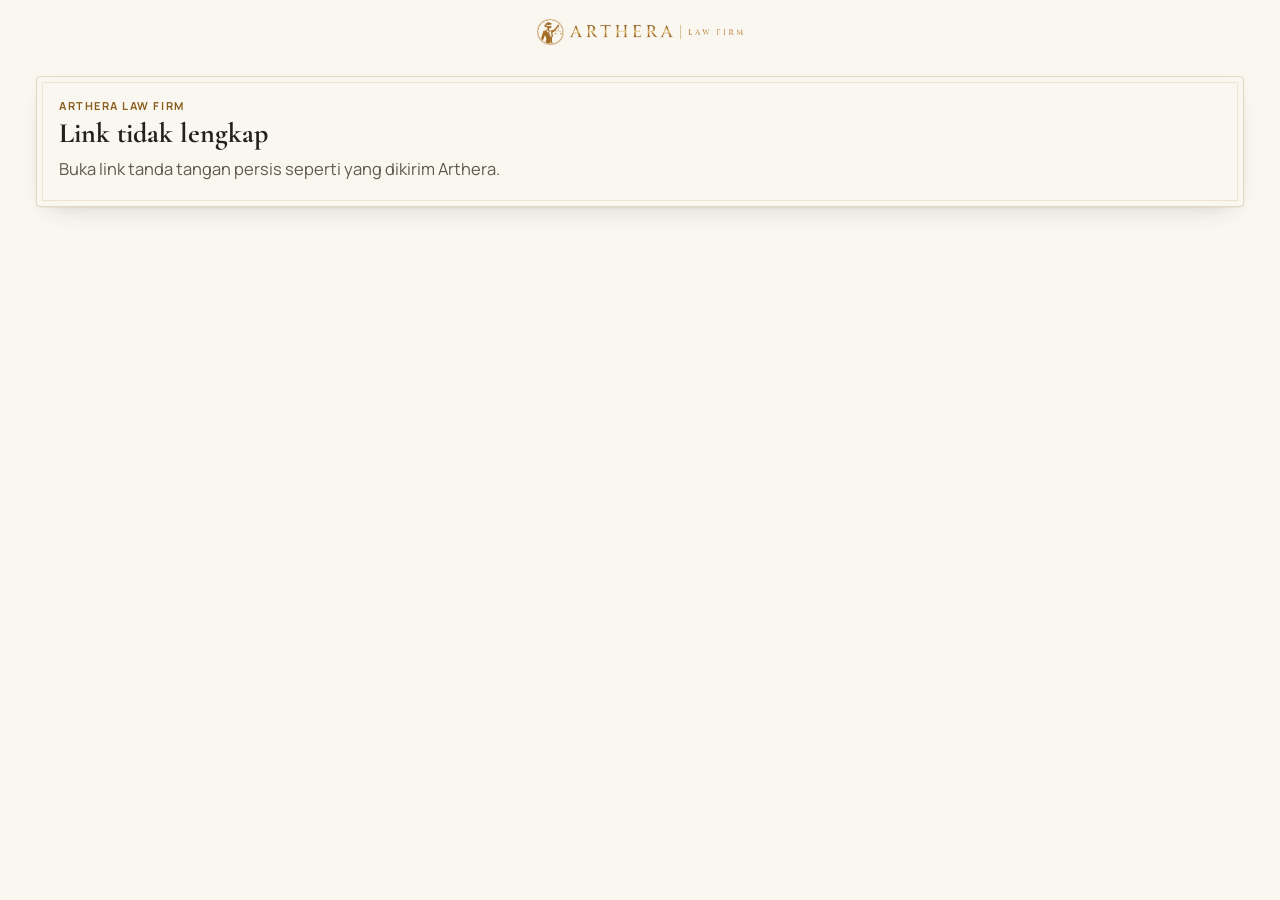
==== commit 50e0871a: "Portal: tampilkan berkas & isian yang sudah diterima Arthera, perbaiki tampilan HP - data klien tere" ====
--- a/ttd.html
+++ b/ttd.html
@@ -10,7 +10,7 @@
   <link rel="preconnect" href="https://fonts.googleapis.com">
   <link rel="preconnect" href="https://fonts.gstatic.com" crossorigin>
   <link href="https://fonts.googleapis.com/css2?family=Allura&family=Cormorant+Garamond:ital,wght@0,400;0,500;0,600;1,400;1,500&family=Cormorant+SC:wght@500;600&family=Manrope:wght@400;500;600;700&display=swap" rel="stylesheet">
-  <link rel="stylesheet" href="css/app.css?v=4">
+  <link rel="stylesheet" href="css/app.css?v=5">
   <link rel="stylesheet" href="css/doc.css?v=2">
   <link rel="stylesheet" href="css/ttd.css?v=1">
 </head>
--- a/css/app.css
+++ b/css/app.css
@@ -1104,3 +1104,9 @@
   .num-grid b { font-size: 2rem; }
   .num-grid span { display: block; margin-top: 8px; font-size: 9.5px; letter-spacing: .14em; line-height: 1.5; }
 }
+
+/* Kolom tata letak unggahan tidak boleh melebar melebihi layar (baris bagian A-E digeser di dalamnya) */
+.upload-layout > * { min-width: 0; }
+.doc-item { grid-template-columns: 38px minmax(0, 1fr); }
+.file-chip .meta { min-width: 0; flex: 1; }
+.file-chip .meta b { display: block; overflow-wrap: anywhere; }
--- a/css/ttd.css
+++ b/css/ttd.css
@@ -1,36 +1,53 @@
 /* Halaman tanda tangan elektronik (ttd.html) */
 .ttd-page { background: var(--paper, #F7F3EA); min-height: 100vh; }
-.ttd-top { display: flex; justify-content: center; padding: 18px 16px 6px; }
-.ttd-top img { height: 34px; width: auto; }
-.ttd-wrap { max-width: 860px; margin: 0 auto; padding: 12px 16px 64px; }
+.ttd-top { display: flex; justify-content: center; padding: 16px 16px 4px; }
+.ttd-top img { height: 32px; width: auto; }
+.ttd-wrap { max-width: 1240px; margin: 0 auto; padding: 10px 16px 40px; overflow-wrap: anywhere; }
 .ttd-card { padding: 22px; margin-top: 14px; }
-.ttd-card h1 { font-family: var(--serif, 'Cormorant Garamond', serif); font-size: 30px; line-height: 1.15; margin: 4px 0 6px; }
-.ttd-eyebrow { font: 700 11px/1 var(--sans, Manrope, sans-serif); letter-spacing: .14em; text-transform: uppercase; color: var(--gold-dk, #8A5E1E); }
-.ttd-list { display: grid; gap: 10px; margin-top: 14px; }
-.ttd-item { display: flex; align-items: center; justify-content: space-between; gap: 12px; padding: 14px 16px; border: 1px solid #E5D7BE; border-radius: 10px; background: #fff; text-align: left; width: 100%; font: inherit; color: inherit; cursor: pointer; }
-.ttd-item:hover { border-color: #C9A45C; }
-.ttd-item b { display: block; font-size: 15px; }
-.ttd-item small { color: #6b6255; }
-.ttd-pill { flex: none; font: 700 11px/1 var(--sans, Manrope, sans-serif); padding: 7px 10px; border-radius: 99px; background: #FFF3D9; color: #8A5E1E; white-space: nowrap; }
+.ttd-card h1, .ttd-head h1 { font-family: var(--serif, 'Cormorant Garamond', serif); font-size: 28px; line-height: 1.15; margin: 4px 0 6px; }
+.ttd-eyebrow { font: 700 11px/1.3 var(--sans, Manrope, sans-serif); letter-spacing: .14em; text-transform: uppercase; color: var(--gold-dk, #8A5E1E); }
+.ttd-pill { flex: none; display: inline-flex; align-items: center; gap: 6px; font: 700 10.5px/1 var(--sans, Manrope, sans-serif); padding: 6px 9px; border-radius: 99px; background: #FFF3D9; color: #8A5E1E; white-space: nowrap; }
 .ttd-pill.ok { background: #E6F2EA; color: #1F6B45; }
-.ttd-doc { background: #fff; border: 1px solid #E5D7BE; border-radius: 10px; padding: 28px 26px; margin-top: 14px; font-family: 'Times New Roman', Georgia, serif; font-size: 15px; line-height: 1.55; color: #1d1a16; }
-.ttd-actions { display: flex; flex-wrap: wrap; gap: 8px; margin-top: 14px; }
-.ttd-steps { counter-reset: s; display: grid; gap: 12px; margin-top: 12px; }
-.ttd-step { position: relative; padding: 14px 14px 14px 52px; border: 1px solid #E5D7BE; border-radius: 10px; background: #FFFCF5; }
-.ttd-step::before { counter-increment: s; content: counter(s); position: absolute; left: 14px; top: 14px; width: 26px; height: 26px; border-radius: 50%; background: #1d1a16; color: #F2E9D8; display: grid; place-items: center; font: 700 13px/1 var(--sans, Manrope, sans-serif); }
-.ttd-step p { margin: 4px 0 8px; font-size: 13.5px; color: #4a4339; }
-.ttd-note { padding: 12px 14px; border-radius: 10px; background: #FFF3D9; color: #6D4814; font-size: 13.5px; margin-top: 12px; }
+.ttd-pill .ic { width: 14px; height: 14px; }
+.ttd-note { padding: 12px 14px; border-radius: 10px; background: #FFF3D9; color: #6D4814; font-size: 13.5px; margin-bottom: 14px; text-align: justify; }
 .ttd-note.err { background: #FBE9E7; color: #8a2a1c; }
-.ttd-other .sig-meta { color: #1F6B45; }
-@media (max-width: 560px) { .ttd-doc { padding: 18px 14px; font-size: 14px; } .ttd-doc [style*="grid-template-columns"] { grid-template-columns: 1fr !important; } }
-@media print { .ttd-top, .ttd-wrap { display: none !important; } }
-.ttd-wrap, .ttd-doc { overflow-wrap: anywhere; }
-.ttd-step .btn, .ttd-actions .btn { white-space: normal; max-width: 100%; text-align: left; }
-.ttd-step { min-width: 0; }
+
+/* Kerangka: menu samping + panel utama */
+.ttd-shell { display: grid; grid-template-columns: 300px minmax(0, 1fr); gap: 18px; align-items: start; margin-top: 12px; }
+.ttd-side { position: sticky; top: 14px; padding: 18px; }
+.ttd-who { font-family: var(--serif, 'Cormorant Garamond', serif); font-size: 22px; font-weight: 600; line-height: 1.2; margin: 4px 0 10px; }
+.ttd-progress { height: 6px; border-radius: 99px; background: #EFE5D2; overflow: hidden; margin-bottom: 6px; }
+.ttd-progress i { display: block; height: 100%; background: linear-gradient(90deg, #A6762B, #D7B472); }
+.ttd-nav { display: grid; gap: 6px; margin-top: 14px; }
+.ttd-nav-item { display: grid; grid-template-columns: 26px minmax(0, 1fr); grid-template-rows: auto auto; column-gap: 10px; row-gap: 6px; align-items: start; text-align: left; padding: 10px; border-radius: 10px; border: 1px solid transparent; background: transparent; font: inherit; color: inherit; cursor: pointer; }
+.ttd-nav-item:hover { background: #FBF6EA; }
+.ttd-nav-item.on { background: #fff; border-color: #D7B472; box-shadow: 0 4px 14px rgba(60, 40, 10, .06); }
+.ttd-nav-item .no { grid-row: span 2; width: 26px; height: 26px; border-radius: 50%; display: grid; place-items: center; background: #EFE5D2; font: 700 12px/1 var(--sans, Manrope, sans-serif); color: #6D4814; }
+.ttd-nav-item.on .no { background: #1d1a16; color: #F2E9D8; }
+.ttd-nav-item .t { font-size: 13.5px; font-weight: 600; line-height: 1.35; }
+.ttd-nav-item .ttd-pill { justify-self: start; }
+
+.ttd-main { padding: 22px 24px; min-width: 0; }
+.ttd-head { margin-bottom: 12px; }
+.ttd-tabs { display: flex; gap: 6px; overflow-x: auto; scrollbar-width: thin; border-bottom: 1px solid #E5D7BE; margin: 0 -4px 16px; padding: 0 4px; }
+.ttd-tab { flex: none; display: inline-flex; align-items: center; gap: 8px; padding: 10px 12px; border: 0; border-bottom: 2px solid transparent; background: none; font: 600 13px/1.2 var(--sans, Manrope, sans-serif); color: #6b6255; cursor: pointer; white-space: nowrap; }
+.ttd-tab .n { width: 22px; height: 22px; border-radius: 50%; display: grid; place-items: center; background: #EFE5D2; font-size: 11px; color: #6D4814; }
+.ttd-tab.on { color: #1d1a16; border-bottom-color: #A6762B; }
+.ttd-tab.on .n { background: #1d1a16; color: #F2E9D8; }
+.ttd-tab.done .n { background: #E6F2EA; color: #1F6B45; }
+.ttd-panel { min-height: 240px; }
+.ttd-scroll { max-height: calc(100vh - 340px); min-height: 320px; overflow-y: auto; border-radius: 8px; background: #F3EEE3; padding: 16px; scrollbar-width: thin; }
+.ttd-pane { max-width: 620px; padding: 6px 2px; }
+.ttd-pane h2 { font-family: var(--serif, 'Cormorant Garamond', serif); font-size: 24px; margin: 0 0 8px; }
+.ttd-pane p { font-size: 14.5px; line-height: 1.65; color: #3e372d; margin: 0 0 16px; text-align: justify; hyphens: auto; }
+.ttd-actions { display: flex; flex-wrap: wrap; align-items: center; gap: 8px; margin-top: 14px; }
+.ttd-foot { display: flex; justify-content: space-between; gap: 10px; margin-top: 18px; padding-top: 14px; border-top: 1px solid #EFE5D2; }
+.ttd-actions .btn, .ttd-pane .btn, .ttd-foot .btn { white-space: normal; max-width: 100%; }
+.ttd-foot .btn[disabled] { opacity: .45; pointer-events: none; }
 
 /* ---------- Format surat (layar & cetak) ---------- */
-.ttd-paper { background: #fff; border: 1px solid #E5D7BE; border-radius: 6px; box-shadow: 0 10px 30px rgba(40, 30, 10, .08); margin: 16px auto 0; max-width: 794px; padding: 48px 60px 56px; }
-.ltr { font-family: 'Times New Roman', Times, Georgia, serif; font-size: 15.5px; line-height: 1.6; color: #1b1814; }
+.ttd-paper { background: #fff; border: 1px solid #E5D7BE; border-radius: 6px; box-shadow: 0 10px 30px rgba(40, 30, 10, .08); margin: 0 auto; max-width: 794px; padding: 48px 60px 56px; }
+.ltr { font-family: 'Times New Roman', Times, Georgia, serif; font-size: 15.5px; line-height: 1.6; color: #1b1814; hyphens: auto; }
 .ltr-kop { display: flex; align-items: center; justify-content: space-between; gap: 16px; padding-bottom: 12px; margin-bottom: 26px; border-bottom: 2px solid #1b1814; box-shadow: 0 3px 0 -2px #1b1814; }
 .ltr-kop img { height: 30px; width: auto; }
 .ltr-kop div { font: 500 11px/1.45 var(--sans, Manrope, sans-serif); color: #4a4339; text-align: right; }
@@ -44,30 +61,42 @@
 .ltr-id td { vertical-align: top; padding: 2px 0; text-align: left; }
 .ltr-id td.k { width: 30%; padding-left: 24px; }
 .ltr-id td.c { width: 14px; }
+.ltr-id td.v { text-align: justify; }
 .ltr-ol { margin: 0 0 12px; padding-left: 26px; }
 .ltr-ol.alpha { list-style-type: lower-alpha; }
 .ltr-ol li { margin-bottom: 6px; padding-left: 4px; text-align: justify; }
 .ltr-date { margin: 22px 0 6px; }
 .ltr-sign { display: grid; gap: 24px; break-inside: avoid; page-break-inside: avoid; }
-.ltr-sign.two { grid-template-columns: 1fr 1fr; }
-.ltr-sign.one { grid-template-columns: 1fr 1fr; }
+.ltr-sign.two, .ltr-sign.one { grid-template-columns: 1fr 1fr; }
 .ltr-sign.one .ltr-signer { grid-column: 2; }
 .ltr-signer { text-align: center; display: flex; flex-direction: column; align-items: center; }
 .ltr-role { margin-bottom: 6px; }
 .ltr-name { font-weight: 700; border-top: 1px solid #1b1814; padding-top: 4px; min-width: 210px; margin-top: 4px; }
 .ltr .meterai-spot { font: 600 10.5px/1 var(--sans, Manrope, sans-serif); color: #8A5E1E; border: 1px dashed #C9A45C; border-radius: 4px; padding: 5px 8px; margin-bottom: 4px; }
 .ltr .sign-slot { margin: 4px auto; min-height: 92px; }
-.ltr .sign-slot .sig-meta { font-family: var(--sans, Manrope, sans-serif); }
+.ltr .sign-slot .sig-meta { font-family: var(--sans, Manrope, sans-serif); text-align: center; }
 
+/* ---------- Tablet & HP ---------- */
+@media (max-width: 960px) {
+  .ttd-shell { grid-template-columns: 1fr; gap: 12px; }
+  .ttd-side { position: static; padding: 14px; }
+  .ttd-who { font-size: 19px; margin-bottom: 8px; }
+  /* Daftar surat jadi tab geser di atas */
+  .ttd-nav { display: flex; gap: 8px; overflow-x: auto; margin: 12px -14px 0; padding: 0 14px 4px; scroll-snap-type: x mandatory; scrollbar-width: none; }
+  .ttd-nav::-webkit-scrollbar { display: none; }
+  .ttd-nav-item { flex: none; width: 210px; scroll-snap-align: start; border-color: #E5D7BE; background: #fff; }
+  .ttd-scroll { max-height: 62vh; min-height: 300px; }
+}
 @media (max-width: 640px) {
-  .ttd-card { padding: 16px; }
-  .ttd-card h1 { font-size: 24px; }
-  .ttd-paper { padding: 22px 18px 28px; margin-left: -6px; margin-right: -6px; border-radius: 4px; }
+  .ttd-wrap { padding: 6px 12px 28px; }
+  .ttd-main { padding: 16px 14px; }
+  .ttd-head h1 { font-size: 22px; }
+  .ttd-scroll { padding: 8px; margin: 0 -6px; }
+  .ttd-paper { padding: 22px 18px 28px; border-radius: 4px; }
   .ltr { font-size: 14.5px; line-height: 1.55; }
   .ltr-kop { flex-direction: column; align-items: flex-start; gap: 6px; margin-bottom: 20px; }
   .ltr-kop div { text-align: left; }
   .ltr-title { font-size: 15.5px; }
-  /* Identitas: label kecil di atas isian */
   .ltr-id, .ltr-id tbody, .ltr-id tr, .ltr-id td { display: block; width: auto !important; }
   .ltr-id tr { padding: 6px 0 6px 12px; border-left: 2px solid #E5D7BE; margin-bottom: 6px; }
   .ltr-id td.k { padding: 0; font: 600 11px/1.3 var(--sans, Manrope, sans-serif); letter-spacing: .04em; text-transform: uppercase; color: #8A7A62; }
@@ -76,16 +105,20 @@
   .ltr-ol { padding-left: 22px; }
   .ltr-sign.two, .ltr-sign.one { grid-template-columns: 1fr; gap: 28px; }
   .ltr-sign.one .ltr-signer { grid-column: auto; }
+  .ttd-foot .btn { flex: 1; justify-content: center; }
 }
 
 @media print {
+  .ttd-top, .ttd-wrap { display: none !important; }
   body.printing #print-root .ttd-paper { border: 0; box-shadow: none; padding: 0; max-width: none; margin: 0; }
   body.printing #print-root .ltr { font-size: 12pt; }
-  body.printing #print-root .ltr-id, body.printing #print-root .ltr-id tr, body.printing #print-root .ltr-id td { display: revert; }
-  body.printing #print-root .ltr-id td.c { display: table-cell; }
+  body.printing #print-root .ltr-id { display: table; }
+  body.printing #print-root .ltr-id tbody { display: table-row-group; }
+  body.printing #print-root .ltr-id tr { display: table-row; }
+  body.printing #print-root .ltr-id td { display: table-cell; }
   body.printing #print-root .ltr-sign.two, body.printing #print-root .ltr-sign.one { grid-template-columns: 1fr 1fr; }
   body.printing #print-root .ltr-sign.one .ltr-signer { grid-column: 2; }
   body.printing #print-root .sign-slot { border: 0; background: none; min-height: 80px; }
+  body.printing #print-root .sign-slot:not(.signed) { visibility: hidden; }
 }
-@media (max-width: 640px) { .ltr-p, .ltr-ol li { text-align: left; } }
-@media print { body.printing #print-root .sign-slot:not(.signed) { visibility: hidden; } }
+.ttd-shell > * { min-width: 0; }
